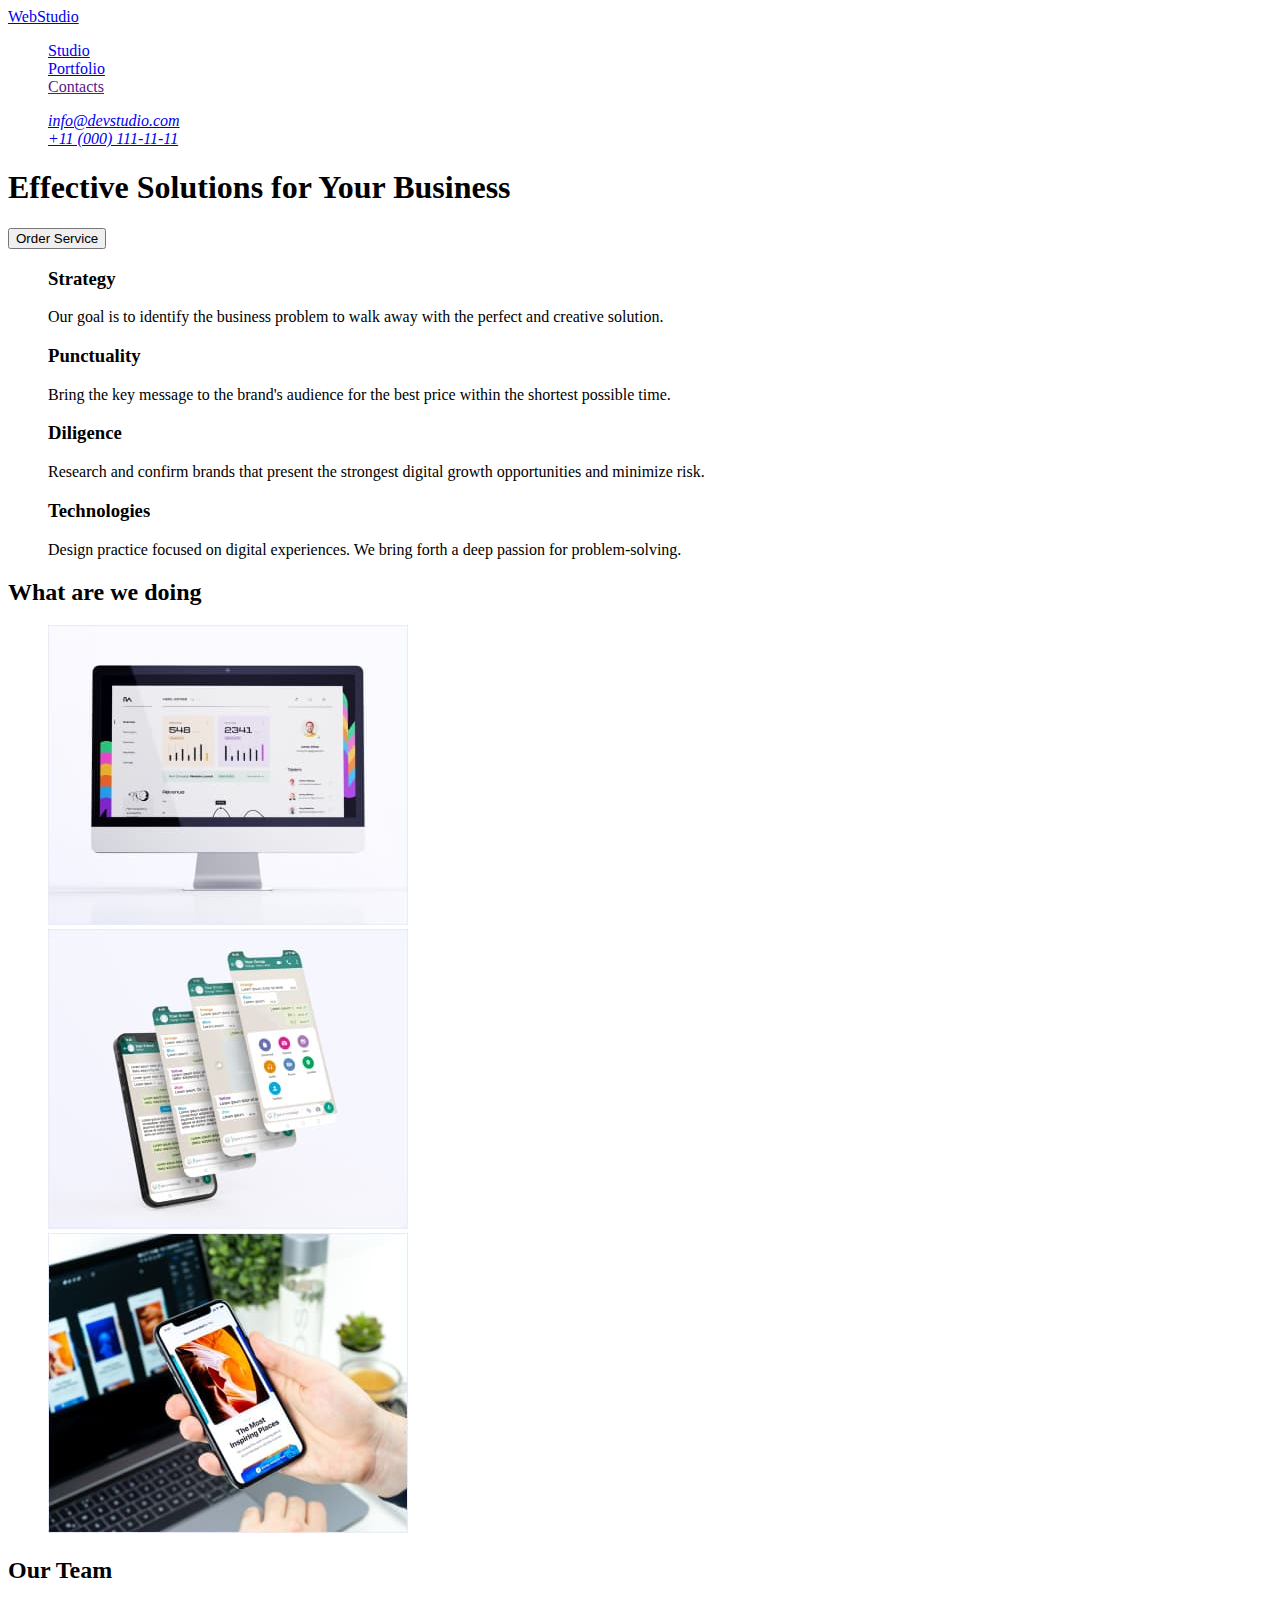
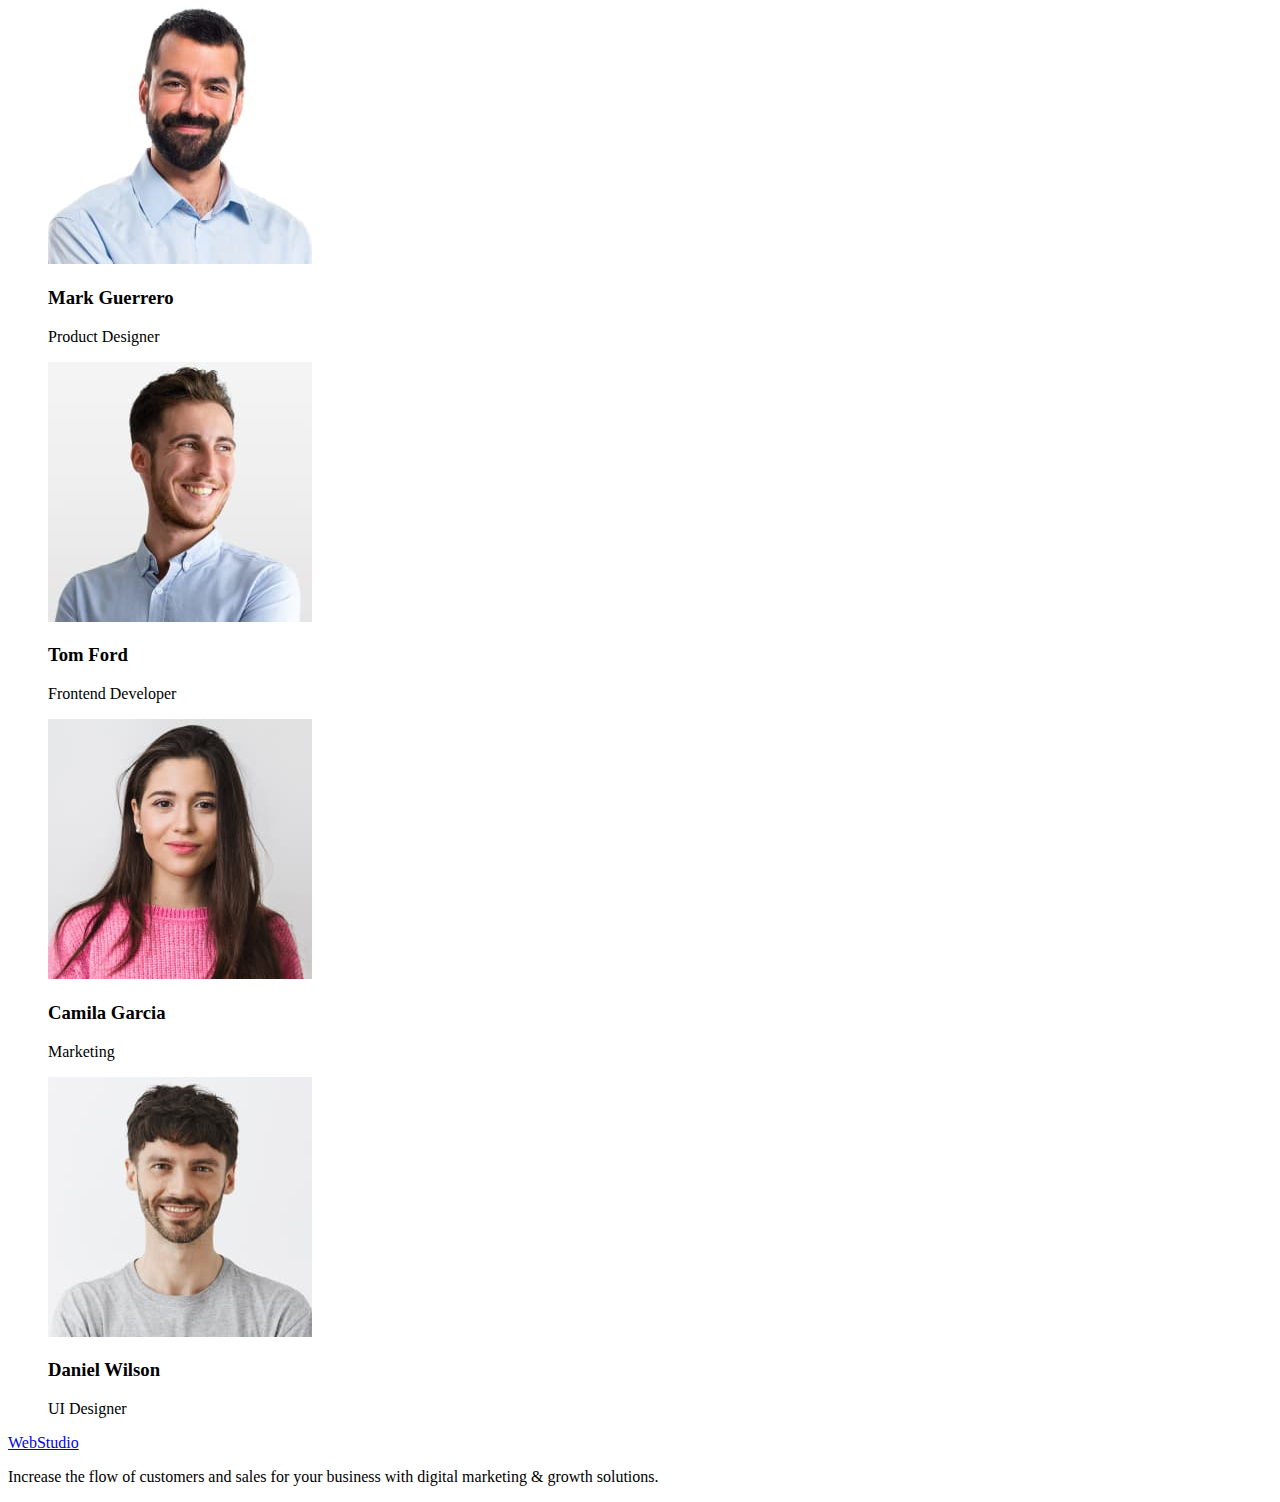
==== index.html @ 41c7ab0f "css 2" ====
<!DOCTYPE html>
<html lang="en">
  <head>
    <meta charset="UTF-8" />
    <meta http-equiv="X-UA-Compatible" content="IE=edge" />
    <meta name="viewport" content="width=device-width, initial-scale=1.0" />
    <title>WEBSTUDIO</title>
    <link rel="stylesheet" href="./css/style.css" />
  </head>
  <body>
    <header>
      <nav>
        <a href="./index.html" class="logo link">WebStudio</a>
        <ul>
          <li><a href="./index.html" class="link current">Studio</a></li>
          <li><a href="./portfolio.html" class="link">Portfolio</a></li>
          <li><a href="">Contacts</a></li>
        </ul>
      </nav>
      <address>
        <ul>
          <li>
            <a href="mailto:info@devstudio.com">info@devstudio.com</a>
          </li>
          <li>
            <a href="tel:+110001111111">+11 (000) 111-11-11</a>
          </li>
        </ul>
      </address>
    </header>
    <main>
      <section>
        <h1>Effective Solutions for Your Business</h1>
        <button type="button">Order Service</button>
      </section>
      <section>
        <h2 hidden>Features</h2>
        <ul>
          <li>
            <h3>Strategy</h3>
            <p>
              Our goal is to identify the business problem to walk away with the
              perfect and creative solution.
            </p>
          </li>
          <li>
            <h3>Punctuality</h3>
            <p>
              Bring the key message to the brand's audience for the best price
              within the shortest possible time.
            </p>
          </li>
          <li>
            <h3>Diligence</h3>
            <p>
              Research and confirm brands that present the strongest digital
              growth opportunities and minimize risk.
            </p>
          </li>
          <li>
            <h3>Technologies</h3>
            <p>
              Design practice focused on digital experiences. We bring forth a
              deep passion for problem-solving.
            </p>
          </li>
        </ul>
      </section>
      <section>
        <h2>What are we doing</h2>
        <ul>
          <li>
            <img
              src="./images/img-1-descpot.jpg"
              alt="computer monitor"
              width="360"
              height="300"
            />
          </li>
          <li>
            <img
              src="./images/img-2-telscreens.jpg"
              alt="4 phone screens"
              width="360"
              height="300"
            />
          </li>
          <li>
            <img
              src="./images/img-3-mobile.jpg"
              alt="phone and laptop"
              width="360"
              height="300"
            />
          </li>
        </ul>
      </section>
      <section>
        <h2>Our Team</h2>
        <ul>
          <li>
            <img
              src="./images/1-team.jpg"
              alt="man with a beard"
              width="264"
              height="260"
            />
            <h3>Mark Guerrero</h3>
            <p>Product Designer</p>
          </li>
          <li>
            <img
              src="./images/2-team.jpg"
              alt="smiling blond guy"
              width="264"
              height="260"
            />
            <h3>Tom Ford</h3>
            <p>Frontend Developer</p>
          </li>
          <li>
            <img
              src="./images/3-team.jpg"
              alt="girl with long hair"
              width="264"
              height="260"
            />
            <h3>Camila Garcia</h3>
            <p>Marketing</p>
          </li>
          <li>
            <img
              src="./images/4-team.jpg"
              alt="smiling brunette guy"
              width="264"
              height="260"
            />
            <h3>Daniel Wilson</h3>
            <p>UI Designer</p>
          </li>
        </ul>
      </section>
    </main>
    <footer>
      <a href="./index.html" class="logo link">WebStudio</a>
      <p>
        Increase the flow of customers and sales for your business with digital
        marketing & growth solutions.
      </p>
    </footer>
  </body>
</html>
---- css/style.css ----
:root {
    --primary-brand-color:#4D5AE5
    --pressed-state-color:#404BBF
    --dark-color:#2E2F42
    --success-color:#31D0AA
    --text-color:#434455
    --subtle-text-color:#8E8F99
    --accent-color:#E7E9FC
    --light-color:#F4F4FD
    --modal-overlay-color:#2E2F42
    --hero-background-color:#2E2F42
    --white-background-color:#FFFFFF
    --modal-background-color:#FCFCFC
}
body {
    background-color:var(--white-background-color) ;
    color:var(--text-color) ;
}
ul {
    list-style: none;
}
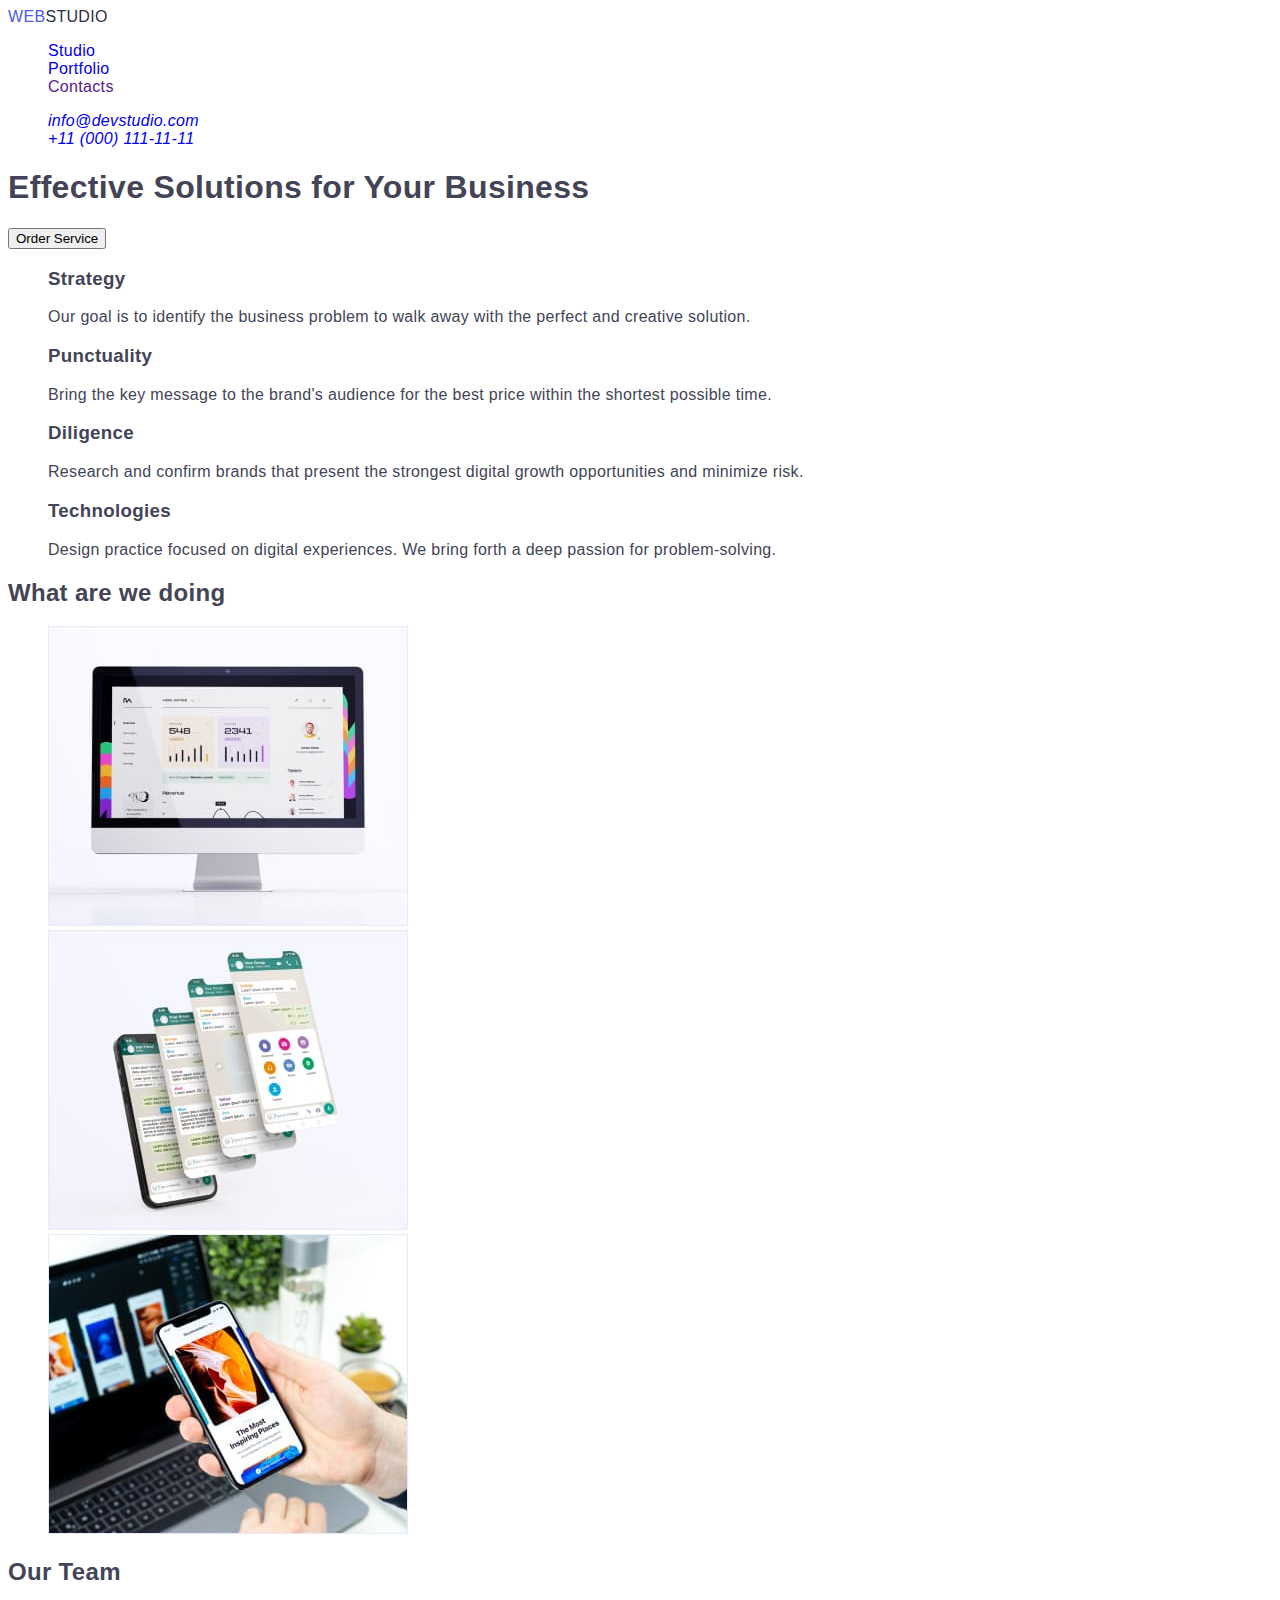
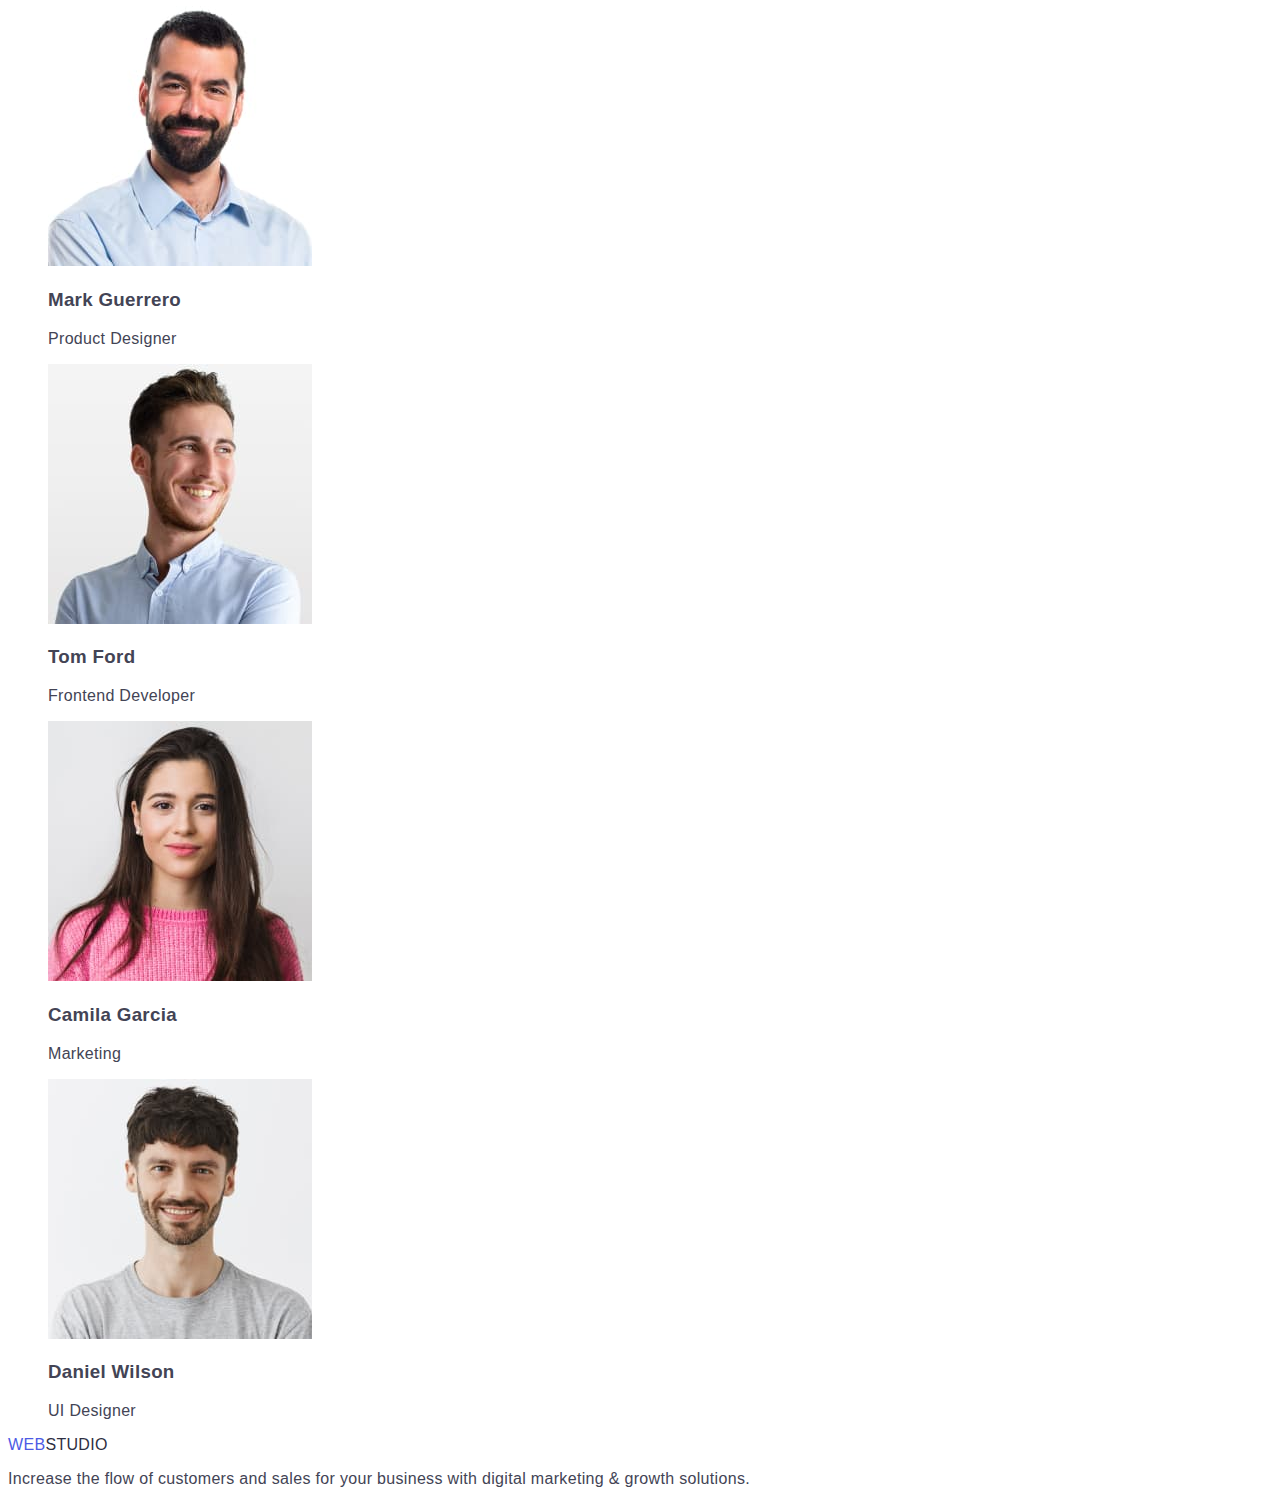
==== commit ae3d6a57: "css WEB" ====
--- a/index.html
+++ b/index.html
@@ -5,12 +5,14 @@
     <meta http-equiv="X-UA-Compatible" content="IE=edge" />
     <meta name="viewport" content="width=device-width, initial-scale=1.0" />
     <title>WEBSTUDIO</title>
-    <link rel="stylesheet" href="./css/style.css" />
+    <link rel="stylesheet" href="./css/styles.css" />
   </head>
   <body>
     <header>
       <nav>
-        <a href="./index.html" class="logo link">WebStudio</a>
+        <a href="./index.html" class="logo link"
+          ><span class="accent">Web</span>Studio</a
+        >
         <ul>
           <li><a href="./index.html" class="link current">Studio</a></li>
           <li><a href="./portfolio.html" class="link">Portfolio</a></li>
@@ -142,7 +144,9 @@
       </section>
     </main>
     <footer>
-      <a href="./index.html" class="logo link">WebStudio</a>
+      <a href="./index.html" class="logo link"
+        ><span class="accent">Web</span>Studio</a
+      >
       <p>
         Increase the flow of customers and sales for your business with digital
         marketing & growth solutions.
--- a/css/styles.css
+++ b/css/styles.css
@@ -0,0 +1,35 @@
+:root {
+    --primary-brand-color: #4D5AE5;
+    --pressed-state-color: #404BBF;
+    --dark-color: #2E2F42;
+    --success-color: #31D0AA;
+    --text-color: #434455;
+    --subtle-text-color: #8E8F99;
+    --accent-color: #E7E9FC;
+    --light-color: #F4F4FD;
+    --modal-overlay-color: #2E2F42;
+    --hero-background-color: #2E2F42;
+    --white-background-color: #FFFFFF;
+    --modal-background-color: #FCFCFC;
+}
+body {
+    background-color: var(--white-background-color) ;
+    color:var(--text-color) ;
+    font-family: Roboto, sans-serif;
+    letter-spacing: 0.02em;
+}
+ul {
+    list-style: none;
+}
+a {
+    text-decoration: none;
+}
+.logo {
+    text-transform: uppercase;
+    color: var(--dark-color);
+}
+.accent {
+    color: var(--primary-brand-color);
+}
+
+
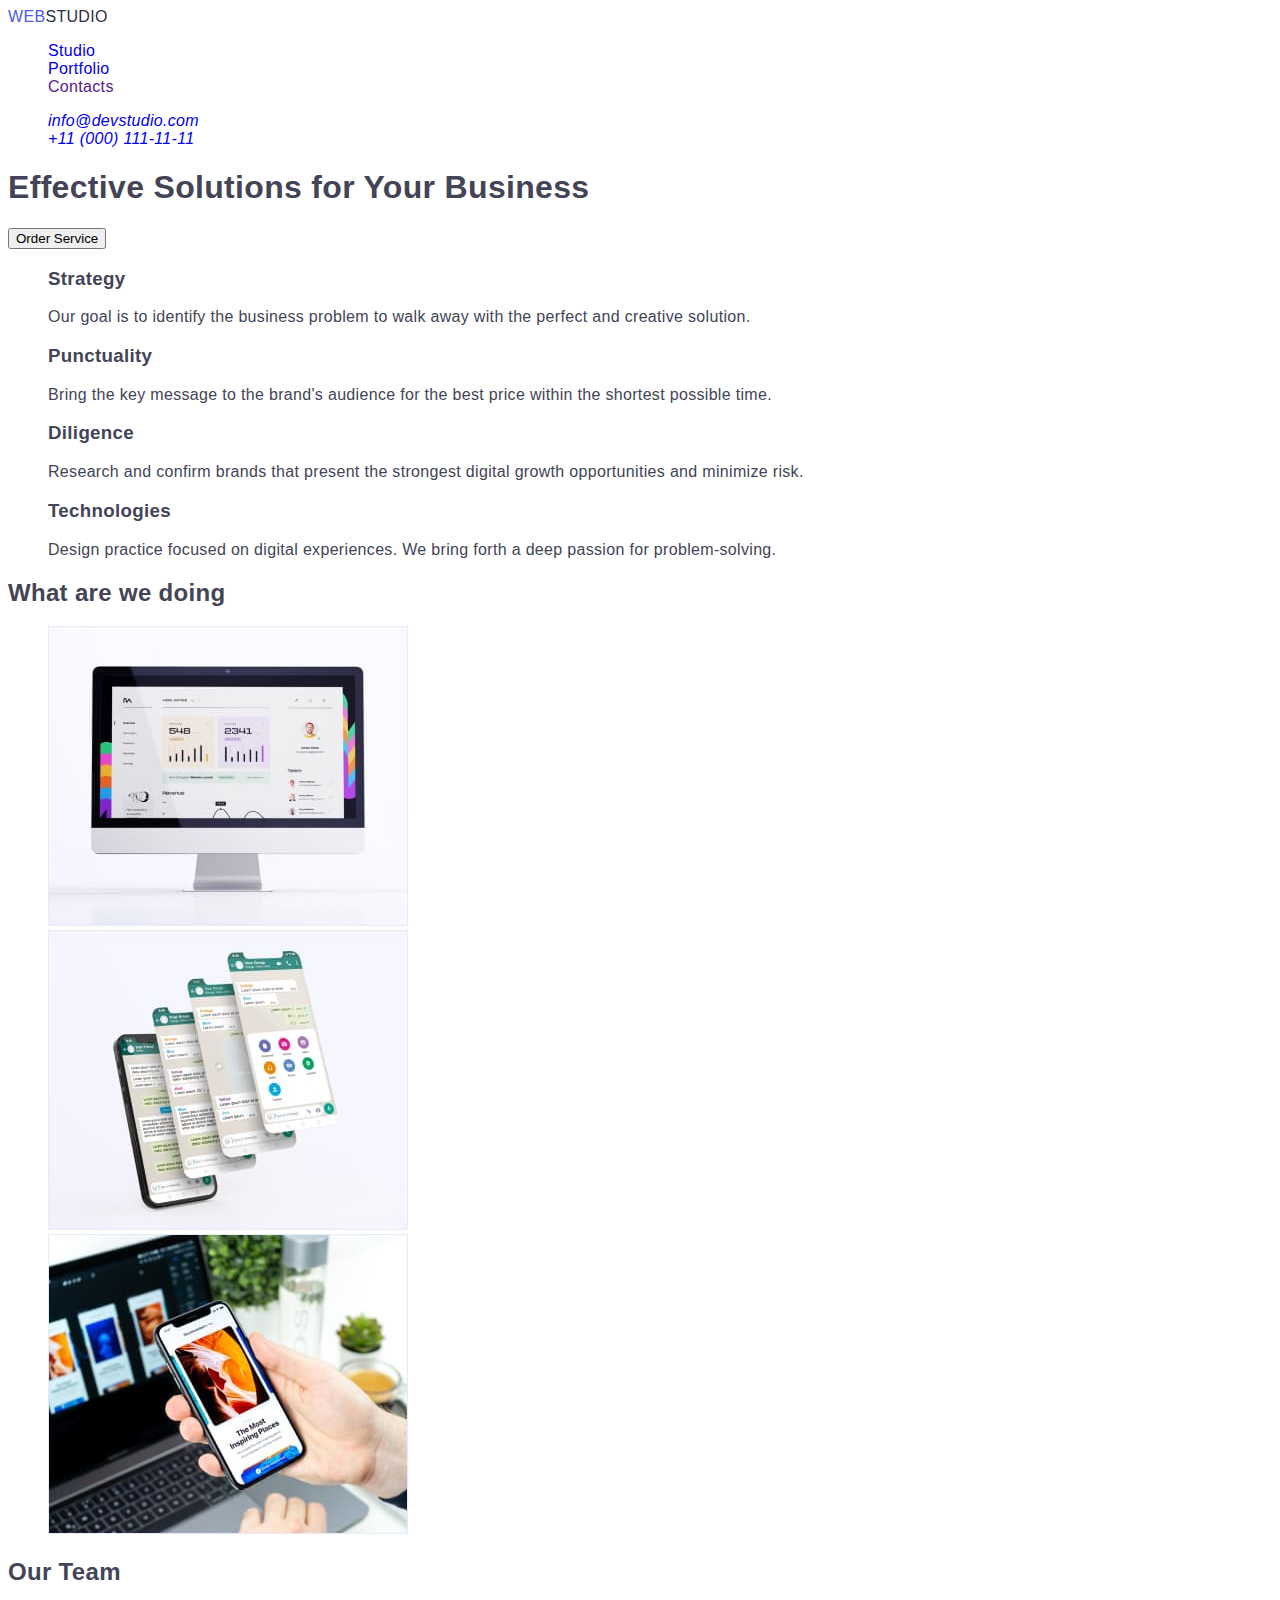
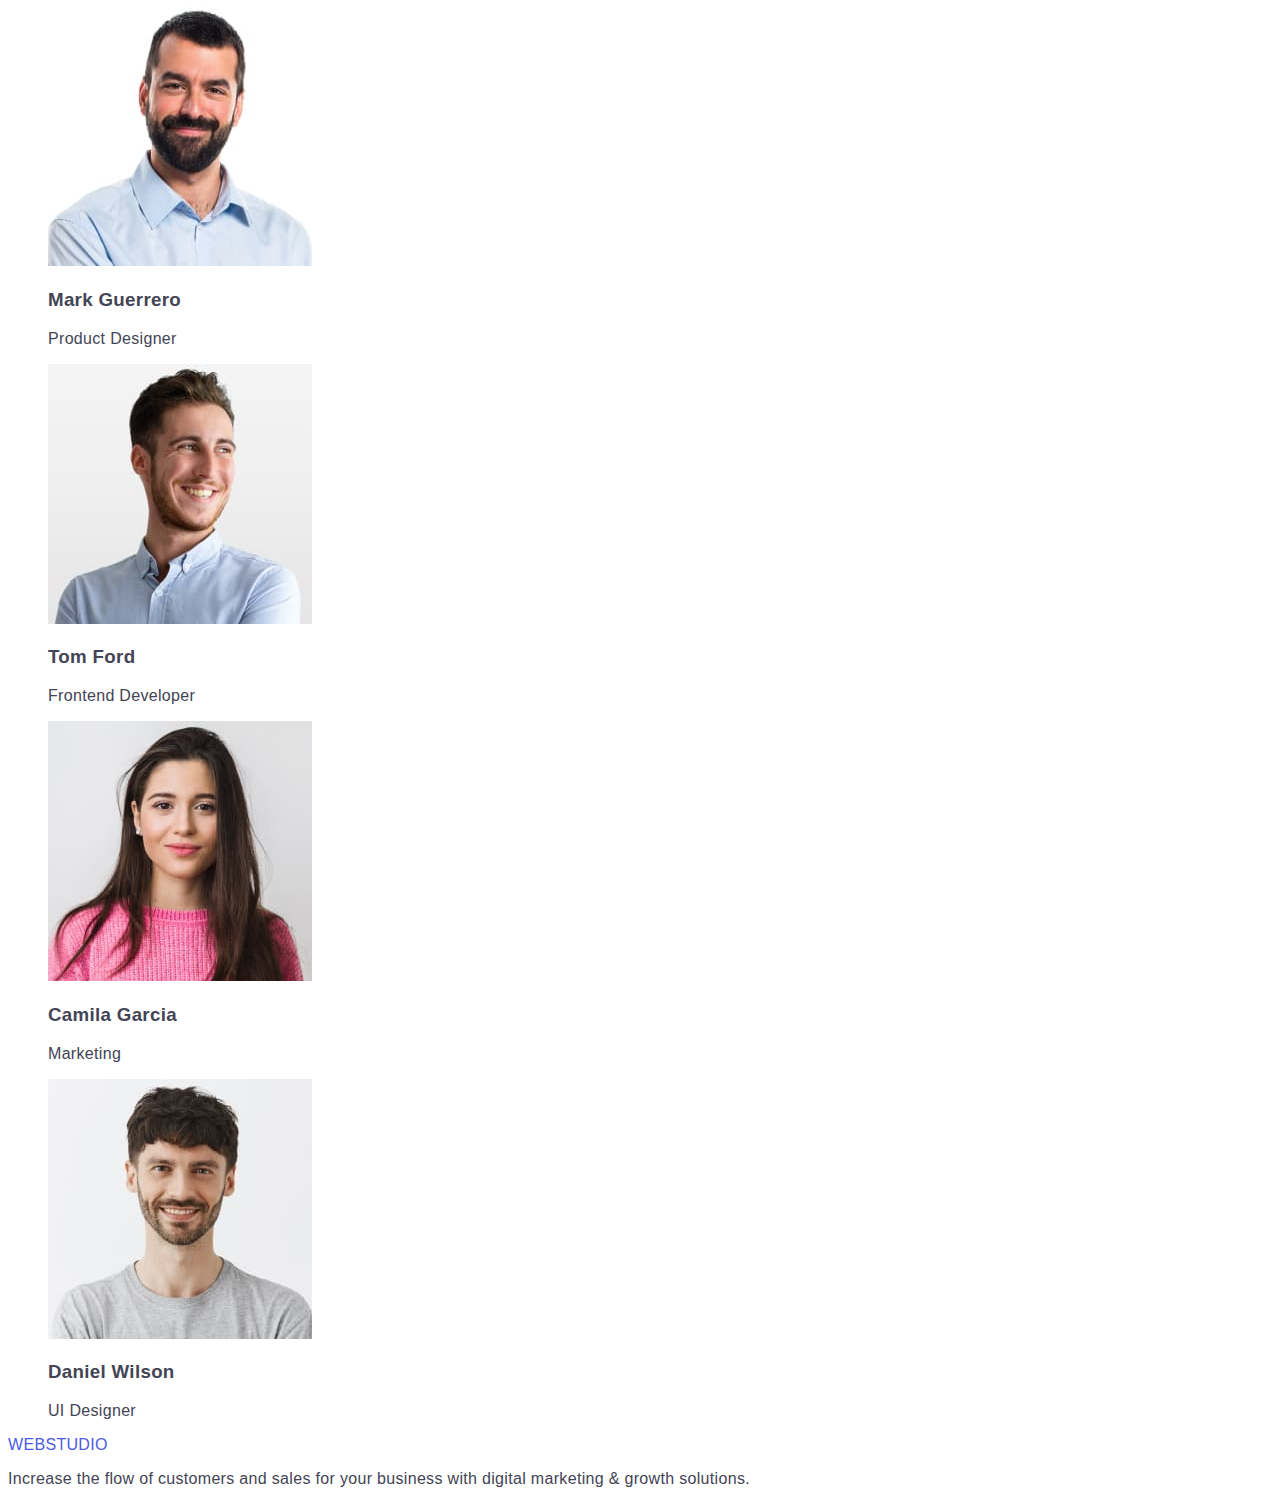
==== commit 5ccbcb69: "index classes" ====
--- a/index.html
+++ b/index.html
@@ -8,19 +8,19 @@
     <link rel="stylesheet" href="./css/styles.css" />
   </head>
   <body>
-    <header>
+    <header class="header">
       <nav>
-        <a href="./index.html" class="logo link"
-          ><span class="accent">Web</span>Studio</a
+        <a href="./index.html" class="logo"
+          >Web<span class="header-accent">Studio</span></a
         >
-        <ul>
+        <ul class="header-links">
           <li><a href="./index.html" class="link current">Studio</a></li>
           <li><a href="./portfolio.html" class="link">Portfolio</a></li>
-          <li><a href="">Contacts</a></li>
+          <li><a href="" class="link">Contacts</a></li>
         </ul>
       </nav>
       <address>
-        <ul>
+        <ul class="header-contacts">
           <li>
             <a href="mailto:info@devstudio.com">info@devstudio.com</a>
           </li>
@@ -31,46 +31,46 @@
       </address>
     </header>
     <main>
-      <section>
-        <h1>Effective Solutions for Your Business</h1>
-        <button type="button">Order Service</button>
+      <section class="hero">
+        <h1 class="hero-title">Effective Solutions for Your Business</h1>
+        <button type="button" class="hero-btn">Order Service</button>
       </section>
-      <section>
+      <section class="features">
         <h2 hidden>Features</h2>
         <ul>
           <li>
-            <h3>Strategy</h3>
-            <p>
+            <h3 class="features-title">Strategy</h3>
+            <p class="features-text">
               Our goal is to identify the business problem to walk away with the
               perfect and creative solution.
             </p>
           </li>
           <li>
-            <h3>Punctuality</h3>
-            <p>
+            <h3 class="features-title">Punctuality</h3>
+            <p class="features-text">
               Bring the key message to the brand's audience for the best price
               within the shortest possible time.
             </p>
           </li>
           <li>
-            <h3>Diligence</h3>
-            <p>
+            <h3 class="features-title">Diligence</h3>
+            <p class="features-text">
               Research and confirm brands that present the strongest digital
               growth opportunities and minimize risk.
             </p>
           </li>
           <li>
-            <h3>Technologies</h3>
-            <p>
+            <h3 class="features-title">Technologies</h3>
+            <p class="features-text">
               Design practice focused on digital experiences. We bring forth a
               deep passion for problem-solving.
             </p>
           </li>
         </ul>
       </section>
-      <section>
-        <h2>What are we doing</h2>
-        <ul>
+      <section class="works">
+        <h2 class="works-title">What are we doing</h2>
+        <ul class="works-links">
           <li>
             <img
               src="./images/img-1-descpot.jpg"
@@ -97,8 +97,8 @@
           </li>
         </ul>
       </section>
-      <section>
-        <h2>Our Team</h2>
+      <section class="team">
+        <h2 class="team-title">Our Team</h2>
         <ul>
           <li>
             <img
@@ -106,9 +106,10 @@
               alt="man with a beard"
               width="264"
               height="260"
+              class="team-avatar"
             />
-            <h3>Mark Guerrero</h3>
-            <p>Product Designer</p>
+            <h3 class="avatar-title">Mark Guerrero</h3>
+            <p class="avatar-text">Product Designer</p>
           </li>
           <li>
             <img
@@ -116,9 +117,10 @@
               alt="smiling blond guy"
               width="264"
               height="260"
+              class="team-avatar"
             />
-            <h3>Tom Ford</h3>
-            <p>Frontend Developer</p>
+            <h3 class="avatar-title">Tom Ford</h3>
+            <p class="avatar-text">Frontend Developer</p>
           </li>
           <li>
             <img
@@ -126,9 +128,10 @@
               alt="girl with long hair"
               width="264"
               height="260"
+              class="team-avatar"
             />
-            <h3>Camila Garcia</h3>
-            <p>Marketing</p>
+            <h3 class="avatar-title">Camila Garcia</h3>
+            <p class="avatar-text">Marketing</p>
           </li>
           <li>
             <img
@@ -136,18 +139,19 @@
               alt="smiling brunette guy"
               width="264"
               height="260"
+              class="team-avatar"
             />
-            <h3>Daniel Wilson</h3>
-            <p>UI Designer</p>
+            <h3 class="avatar-title">Daniel Wilson</h3>
+            <p class="avatar-text">UI Designer</p>
           </li>
         </ul>
       </section>
     </main>
-    <footer>
-      <a href="./index.html" class="logo link"
-        ><span class="accent">Web</span>Studio</a
+    <footer class="footer">
+      <a href="./index.html" class="logo"
+        >Web<span class="footer-accent">Studio</span></a
       >
-      <p>
+      <p class="footer-text">
         Increase the flow of customers and sales for your business with digital
         marketing & growth solutions.
       </p>
--- a/css/styles.css
+++ b/css/styles.css
@@ -24,12 +24,62 @@
 a {
     text-decoration: none;
 }
+/* Header */
+
+.header {
+
+}
 .logo {
     text-transform: uppercase;
+    color: var(--primary-brand-color);
+}
+.header-accent {
     color: var(--dark-color);
 }
-.accent {
-    color: var(--primary-brand-color);
-}
 
+.header-links {}
 
+.link {}
+
+.current {}
+
+.header-contacts {}
+
+/* Hero */
+
+.hero {}
+
+.hero-title {}
+
+.hero-btn {}
+
+/* Featutes */
+
+.features {}
+
+.features-title {}
+
+.features-text {}
+
+/* Works */
+
+.works {}
+
+.works-title {}
+
+.works-links {}
+
+/* Team */
+
+.team {}
+
+.team-title {}
+
+.team-avatar {}
+
+.avatar-title {}
+
+.avatar-text {}
+
+/* Footer */
+
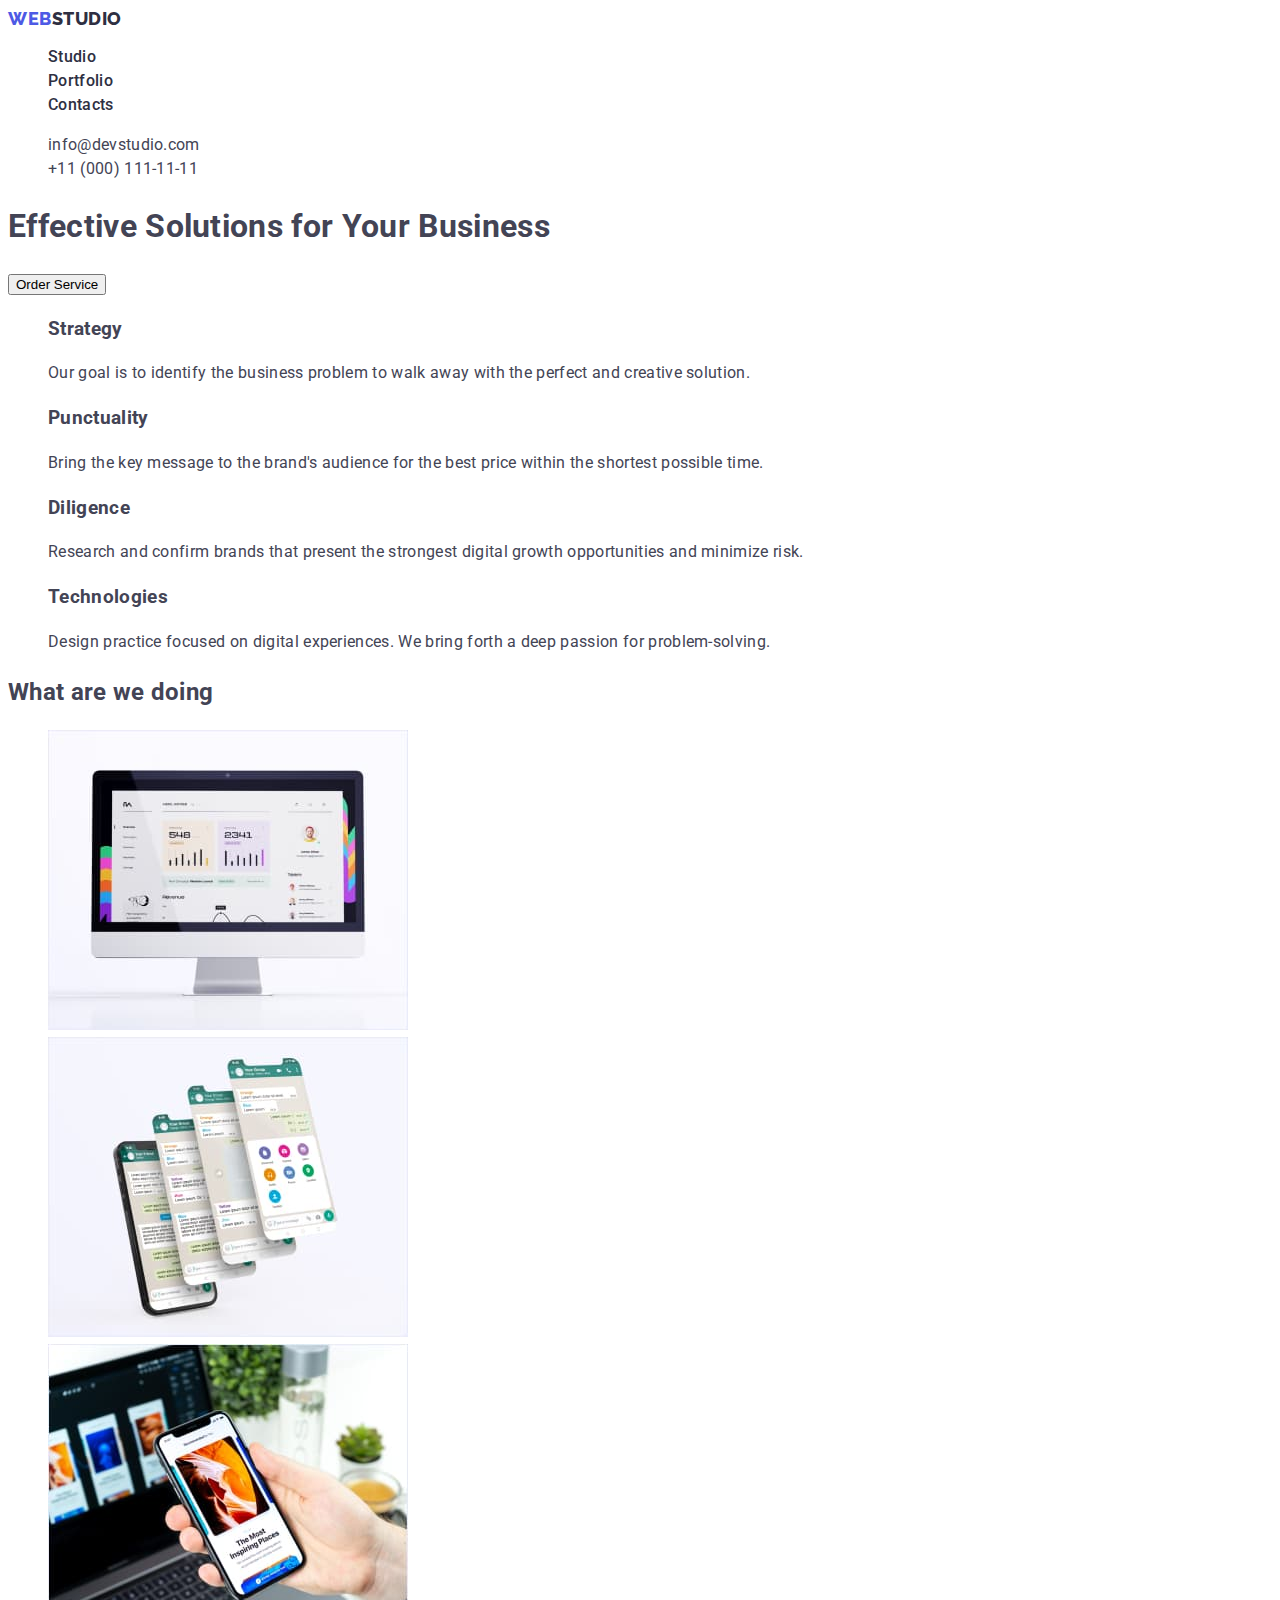
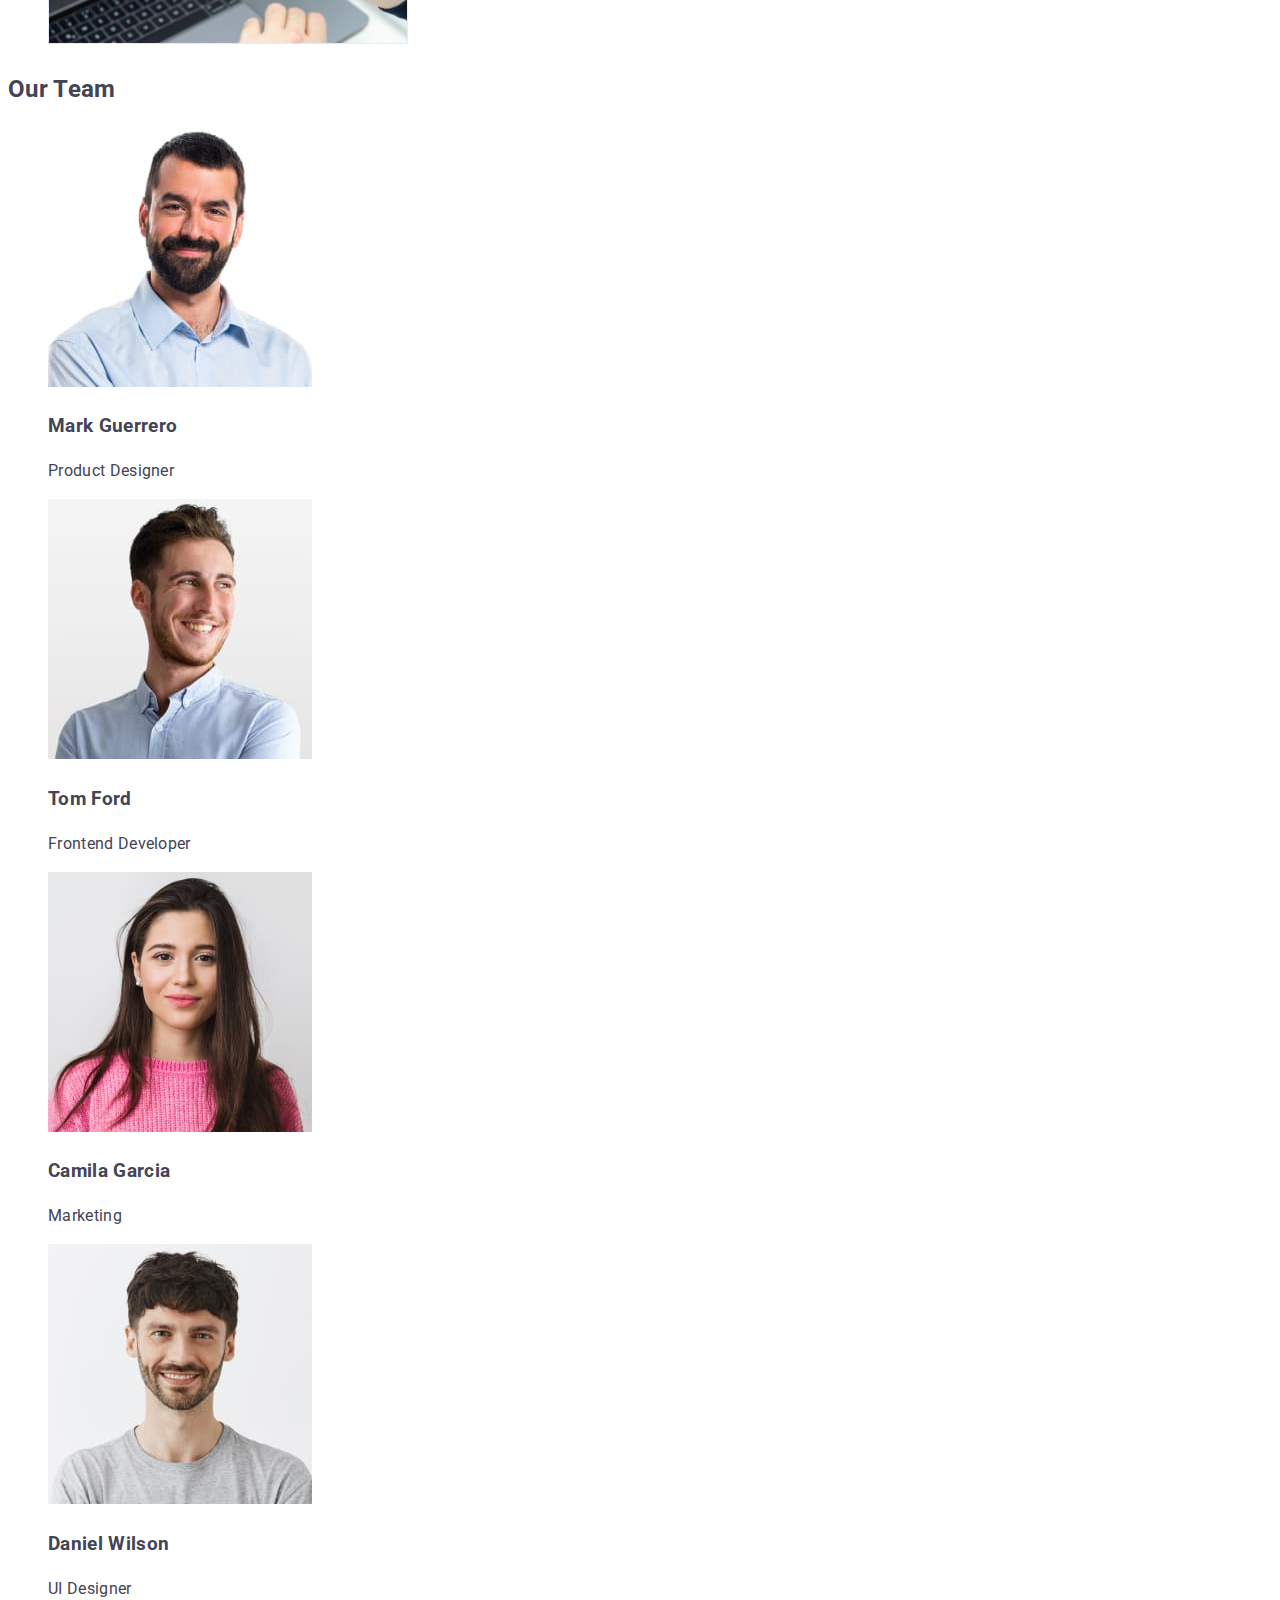
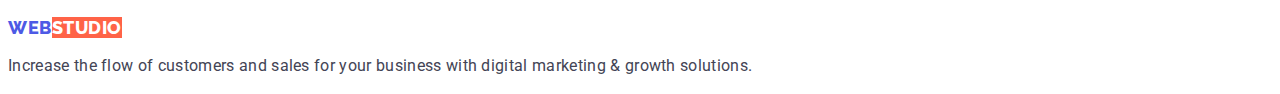
==== commit a0b60639: "css header finish" ====
--- a/index.html
+++ b/index.html
@@ -5,27 +5,39 @@
     <meta http-equiv="X-UA-Compatible" content="IE=edge" />
     <meta name="viewport" content="width=device-width, initial-scale=1.0" />
     <title>WEBSTUDIO</title>
+    <link rel="preconnect" href="https://fonts.googleapis.com" />
+    <link rel="preconnect" href="https://fonts.gstatic.com" crossorigin />
+    <link
+      href="https://fonts.googleapis.com/css2?family=Raleway:wght@800&family=Roboto:wght@400;500;700&display=swap"
+      rel="stylesheet"
+    />
     <link rel="stylesheet" href="./css/styles.css" />
   </head>
   <body>
     <header class="header">
       <nav>
-        <a href="./index.html" class="logo"
+        <a href="./index.html" class="link logo"
           >Web<span class="header-accent">Studio</span></a
         >
-        <ul class="header-links">
-          <li><a href="./index.html" class="link current">Studio</a></li>
-          <li><a href="./portfolio.html" class="link">Portfolio</a></li>
-          <li><a href="" class="link">Contacts</a></li>
+        <ul class="list">
+          <li><a href="./index.html" class="link nav-link">Studio</a></li>
+          <li>
+            <a href="./portfolio.html" class="link nav-link">Portfolio</a>
+          </li>
+          <li><a href="" class="link nav-link">Contacts</a></li>
         </ul>
       </nav>
       <address>
-        <ul class="header-contacts">
+        <ul class="list">
           <li>
-            <a href="mailto:info@devstudio.com">info@devstudio.com</a>
+            <a href="mailto:info@devstudio.com" class="link contact-link"
+              >info@devstudio.com</a
+            >
           </li>
           <li>
-            <a href="tel:+110001111111">+11 (000) 111-11-11</a>
+            <a href="tel:+110001111111" class="link contact-link"
+              >+11 (000) 111-11-11</a
+            >
           </li>
         </ul>
       </address>
@@ -37,7 +49,7 @@
       </section>
       <section class="features">
         <h2 hidden>Features</h2>
-        <ul>
+        <ul class="list">
           <li>
             <h3 class="features-title">Strategy</h3>
             <p class="features-text">
@@ -70,7 +82,7 @@
       </section>
       <section class="works">
         <h2 class="works-title">What are we doing</h2>
-        <ul class="works-links">
+        <ul class="list">
           <li>
             <img
               src="./images/img-1-descpot.jpg"
@@ -99,7 +111,7 @@
       </section>
       <section class="team">
         <h2 class="team-title">Our Team</h2>
-        <ul>
+        <ul class="list">
           <li>
             <img
               src="./images/1-team.jpg"
@@ -148,7 +160,7 @@
       </section>
     </main>
     <footer class="footer">
-      <a href="./index.html" class="logo"
+      <a href="./index.html" class="link logo"
         >Web<span class="footer-accent">Studio</span></a
       >
       <p class="footer-text">
--- a/css/styles.css
+++ b/css/styles.css
@@ -1,85 +1,76 @@
 :root {
-    --primary-brand-color: #4D5AE5;
-    --pressed-state-color: #404BBF;
-    --dark-color: #2E2F42;
-    --success-color: #31D0AA;
-    --text-color: #434455;
-    --subtle-text-color: #8E8F99;
-    --accent-color: #E7E9FC;
-    --light-color: #F4F4FD;
-    --modal-overlay-color: #2E2F42;
-    --hero-background-color: #2E2F42;
-    --white-background-color: #FFFFFF;
-    --modal-background-color: #FCFCFC;
+    --color-iris: #4d5ae5;
+    --color-ocean: #404bbf;
+    --color-navy-blue: #2e2f42;
+    --color-green: #31d0aa;
+    --color-slate: #434455;
+    --color-light-slate: #8e8f99;
+    --color-cornflower: #e7e9fc;
+    --color-cloud: #f4f4fd;
+    --color-navy-blue-modal: #2e2f42;
+    --color-grey: #2e2f42;
+    --color-white: #ffffff;
+    --color-dairy: #fcfcfc;
 }
 body {
-    background-color: var(--white-background-color) ;
-    color:var(--text-color) ;
+    background-color: var(--color-white) ;
+    color:var(--color-slate) ;
+    font-style: normal;
     font-family: Roboto, sans-serif;
+    font-style: normal;
+    font-weight: 400;
+    font-size: 16px;
+    line-height: 1.5;
     letter-spacing: 0.02em;
 }
-ul {
+/* Reset */
+.list {
     list-style: none;
 }
-a {
+.link {
     text-decoration: none;
 }
-/* Header */
 
-.header {
-
-}
+/* Logo */
 .logo {
+    color: var(--color-iris);
+    font-family: 'Raleway';
+    font-style: normal;
+    font-weight: 800;
+    font-size: 18px;
+    line-height: 1.17;
+    display: flex;
+    align-items: center;
+    letter-spacing: 0.03em;
     text-transform: uppercase;
-    color: var(--primary-brand-color);
 }
 .header-accent {
-    color: var(--dark-color);
+    color: var(--color-navy-blue);
+}
+.footer-accent {
+    color: var(--color-white);
+    background-color: tomato;
 }
 
-.header-links {}
-
-.link {}
-
-.current {}
-
-.header-contacts {}
-
-/* Hero */
-
-.hero {}
-
-.hero-title {}
-
-.hero-btn {}
-
-/* Featutes */
-
-.features {}
-
-.features-title {}
-
-.features-text {}
-
-/* Works */
-
-.works {}
-
-.works-title {}
-
-.works-links {}
-
-/* Team */
-
-.team {}
-
-.team-title {}
-
-.team-avatar {}
-
-.avatar-title {}
-
-.avatar-text {}
-
-/* Footer */
-
+/* Header */
+.nav-link {
+    color: var(--color-navy-blue);
+    font-family: Roboto, sans-serif;
+    font-style: normal;
+    font-weight: 500;
+    font-size: 16px;
+    line-height: 1.5;
+}
+.contact-link {
+    color: var(--color-slate);
+    font-weight: 400;
+    font-size: 16px;
+    line-height: 1.5;
+    font-style: normal;
+}
+.nav-link:hover,
+.nav-link:focus,
+.contact-link:hover,
+.contact-link:focus {
+    color: var(--color-ocean);
+}
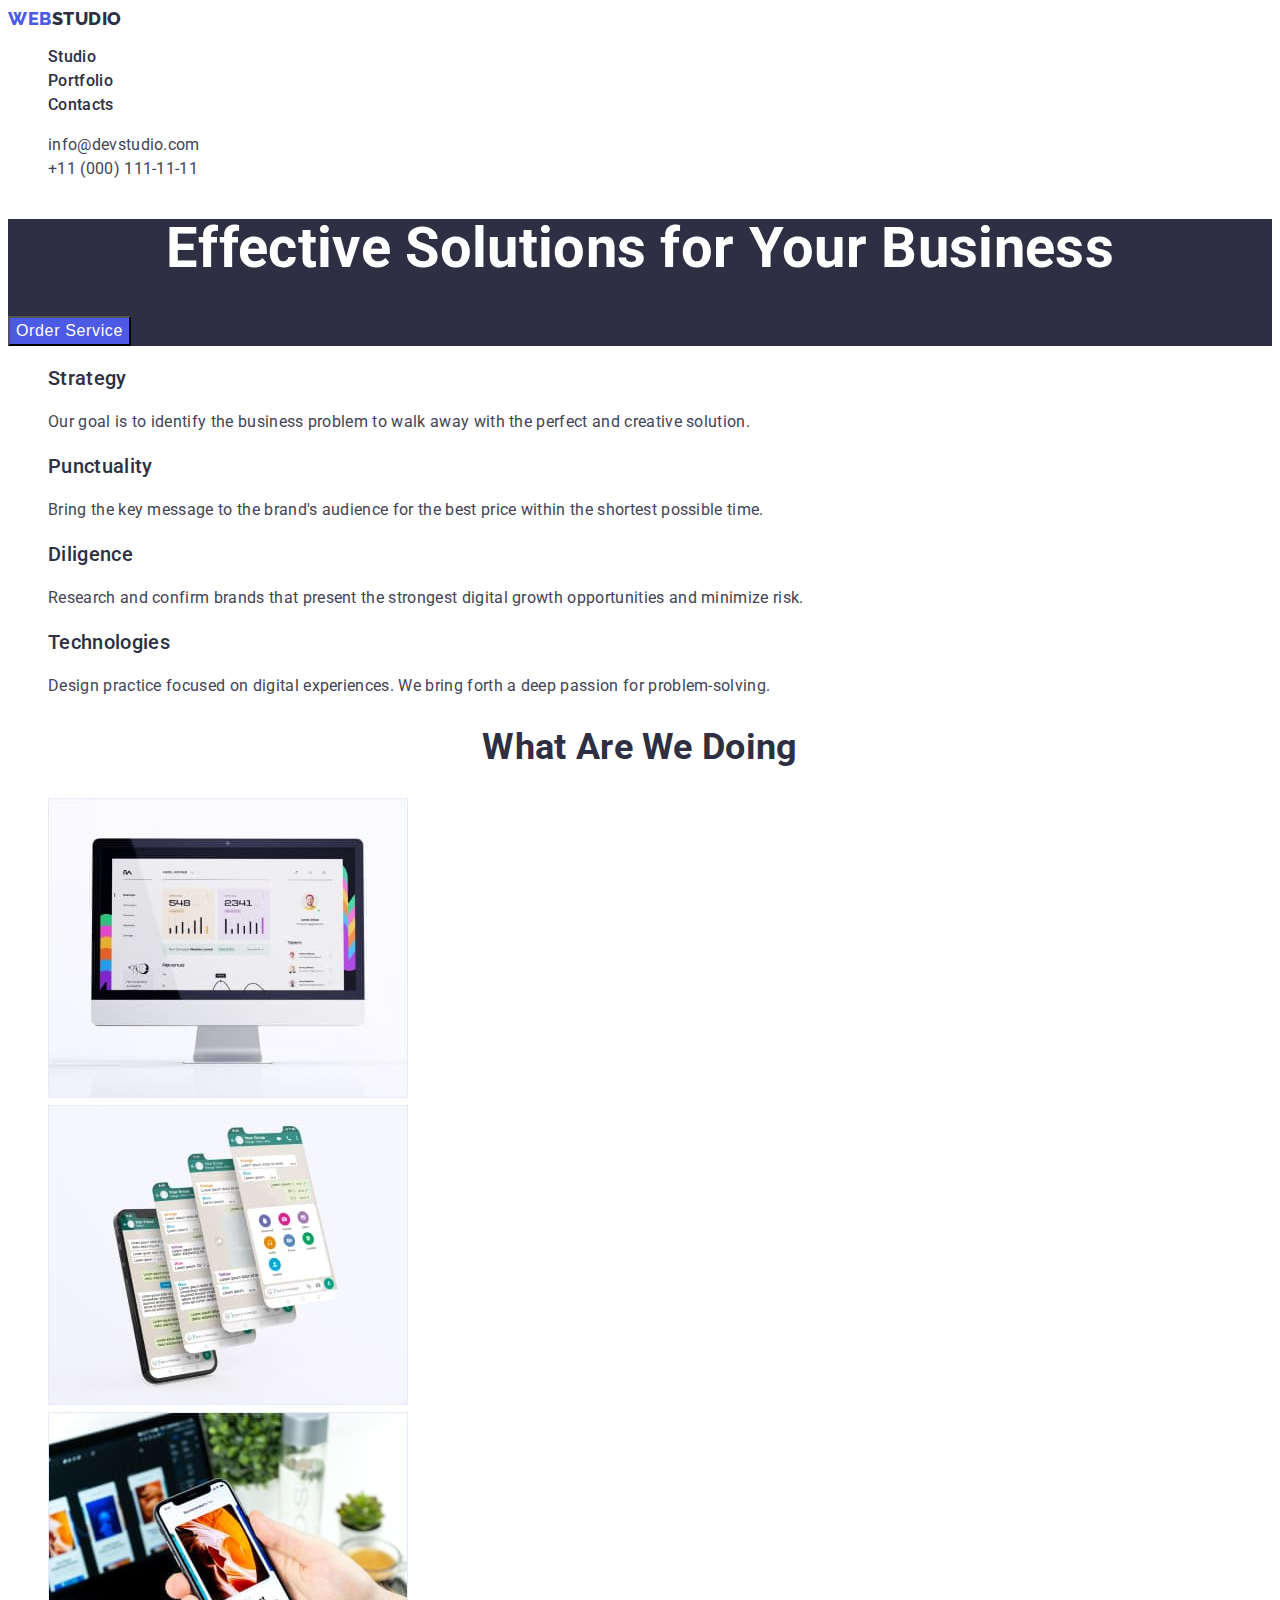
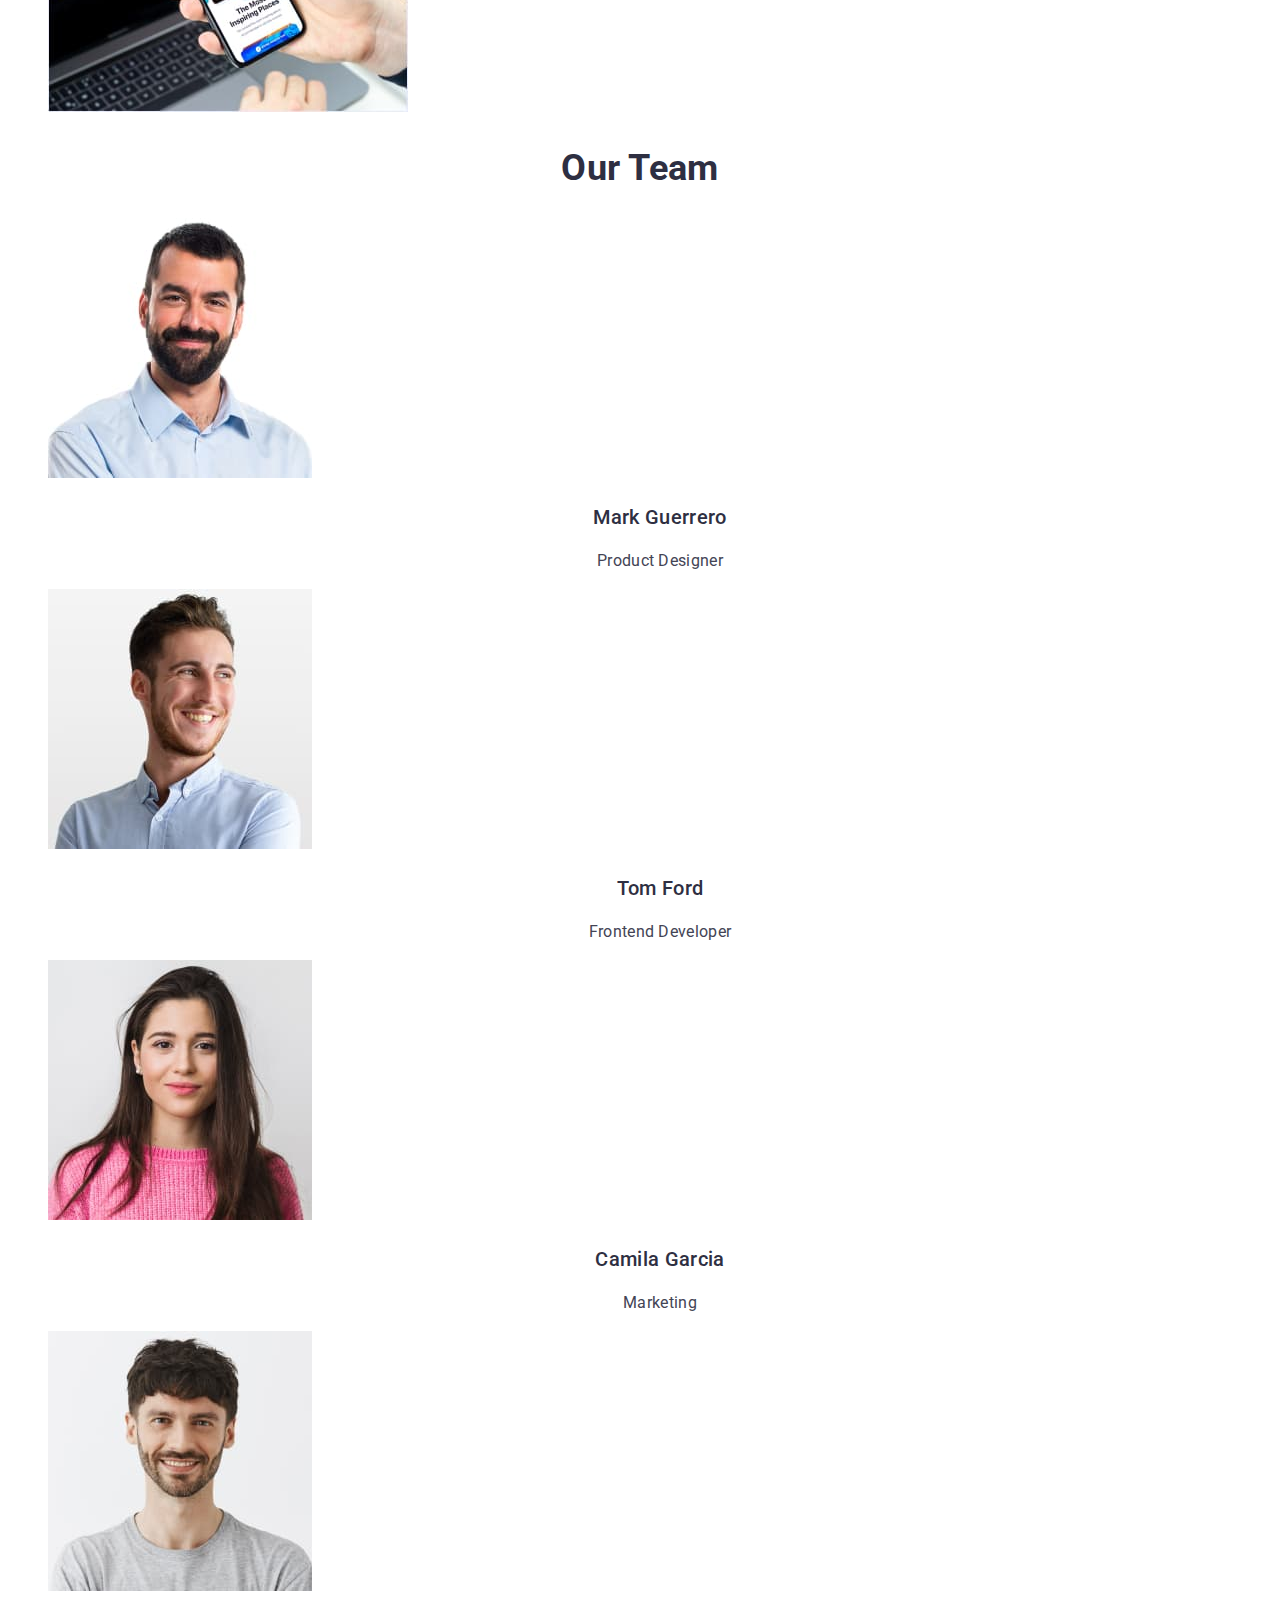
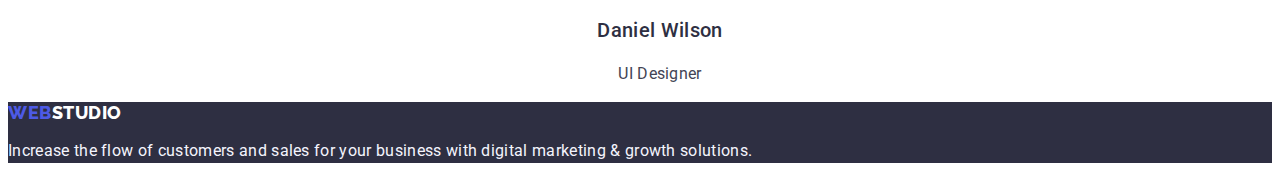
==== commit 048206ae: "HW 2 finish 1" ====
--- a/index.html
+++ b/index.html
@@ -8,7 +8,7 @@
     <link rel="preconnect" href="https://fonts.googleapis.com" />
     <link rel="preconnect" href="https://fonts.gstatic.com" crossorigin />
     <link
-      href="https://fonts.googleapis.com/css2?family=Raleway:wght@800&family=Roboto:wght@400;500;700&display=swap"
+      href="https://fonts.googleapis.com/css2?family=Raleway:wght@800&family=Roboto:wght@400;500;700;900&display=swap"
       rel="stylesheet"
     />
     <link rel="stylesheet" href="./css/styles.css" />
--- a/css/styles.css
+++ b/css/styles.css
@@ -15,7 +15,6 @@
 body {
     background-color: var(--color-white) ;
     color:var(--color-slate) ;
-    font-style: normal;
     font-family: Roboto, sans-serif;
     font-style: normal;
     font-weight: 400;
@@ -44,15 +43,11 @@
     letter-spacing: 0.03em;
     text-transform: uppercase;
 }
+
+/* Header */
 .header-accent {
     color: var(--color-navy-blue);
 }
-.footer-accent {
-    color: var(--color-white);
-    background-color: tomato;
-}
-
-/* Header */
 .nav-link {
     color: var(--color-navy-blue);
     font-family: Roboto, sans-serif;
@@ -74,3 +69,93 @@
 .contact-link:focus {
     color: var(--color-ocean);
 }
+/* Hero */
+
+.hero {
+    background-color: var(--color-navy-blue);
+}
+.hero-title {
+    color: var(--color-white);
+    font-weight: 700;
+    font-size: 56px;
+    line-height: 1.07;
+    text-align: center;
+}
+.hero-btn {
+    color: var(--color-white);
+    background-color: var(--color-iris);
+    font-weight: 500;
+    font-size: 16px;
+    line-height: 1.5;
+    align-items: center;
+    letter-spacing: 0.04em;
+    cursor: pointer
+}
+.hero-btn:hover,
+.hero-btn:focus {
+    background-color: var(--color-ocean);
+}
+
+/* Features */
+.features-title {
+    color: var(--color-navy-blue);
+    font-weight: 500;
+    font-size: 20px;
+    line-height: 1.2;
+}
+
+/* H2 */
+.works-title,
+.team-title {
+color: var(--color-navy-blue);
+font-weight: 700;
+font-size: 36px;
+line-height: 1.11;
+text-align: center;
+text-transform: capitalize;
+}
+
+/* H3 */
+.avatar-title,
+.examples-title {
+    color: var(--color-navy-blue);
+    font-weight: 500;
+    font-size: 20px;
+    line-height: 1.2;
+}
+.avatar-title,
+.avatar-text {
+    text-align: center;
+}
+
+/* Portfolio filter btn */
+.filter-btn {
+    color: var(--color-iris);
+    background-color: var(--color-cornflower);
+    font-family: 'Roboto';
+    font-style: normal;
+    font-weight: 500;
+    font-size: 16px;
+    line-height: 1.5;
+    align-items: center;
+    text-align: center;
+    letter-spacing: 0.04em;
+    cursor: pointer;
+}
+.filter-btn:hover,
+.filter-btn:focus,
+.filter-btn:active {
+    color: var(--color-white);
+    background-color: var(--color-ocean);
+}
+
+/* Footer */
+.footer {
+    background-color: var(--color-navy-blue);
+}
+.footer-accent {
+    color: var(--color-white);
+}
+.footer-text {
+    color: var(--color-cloud);
+}
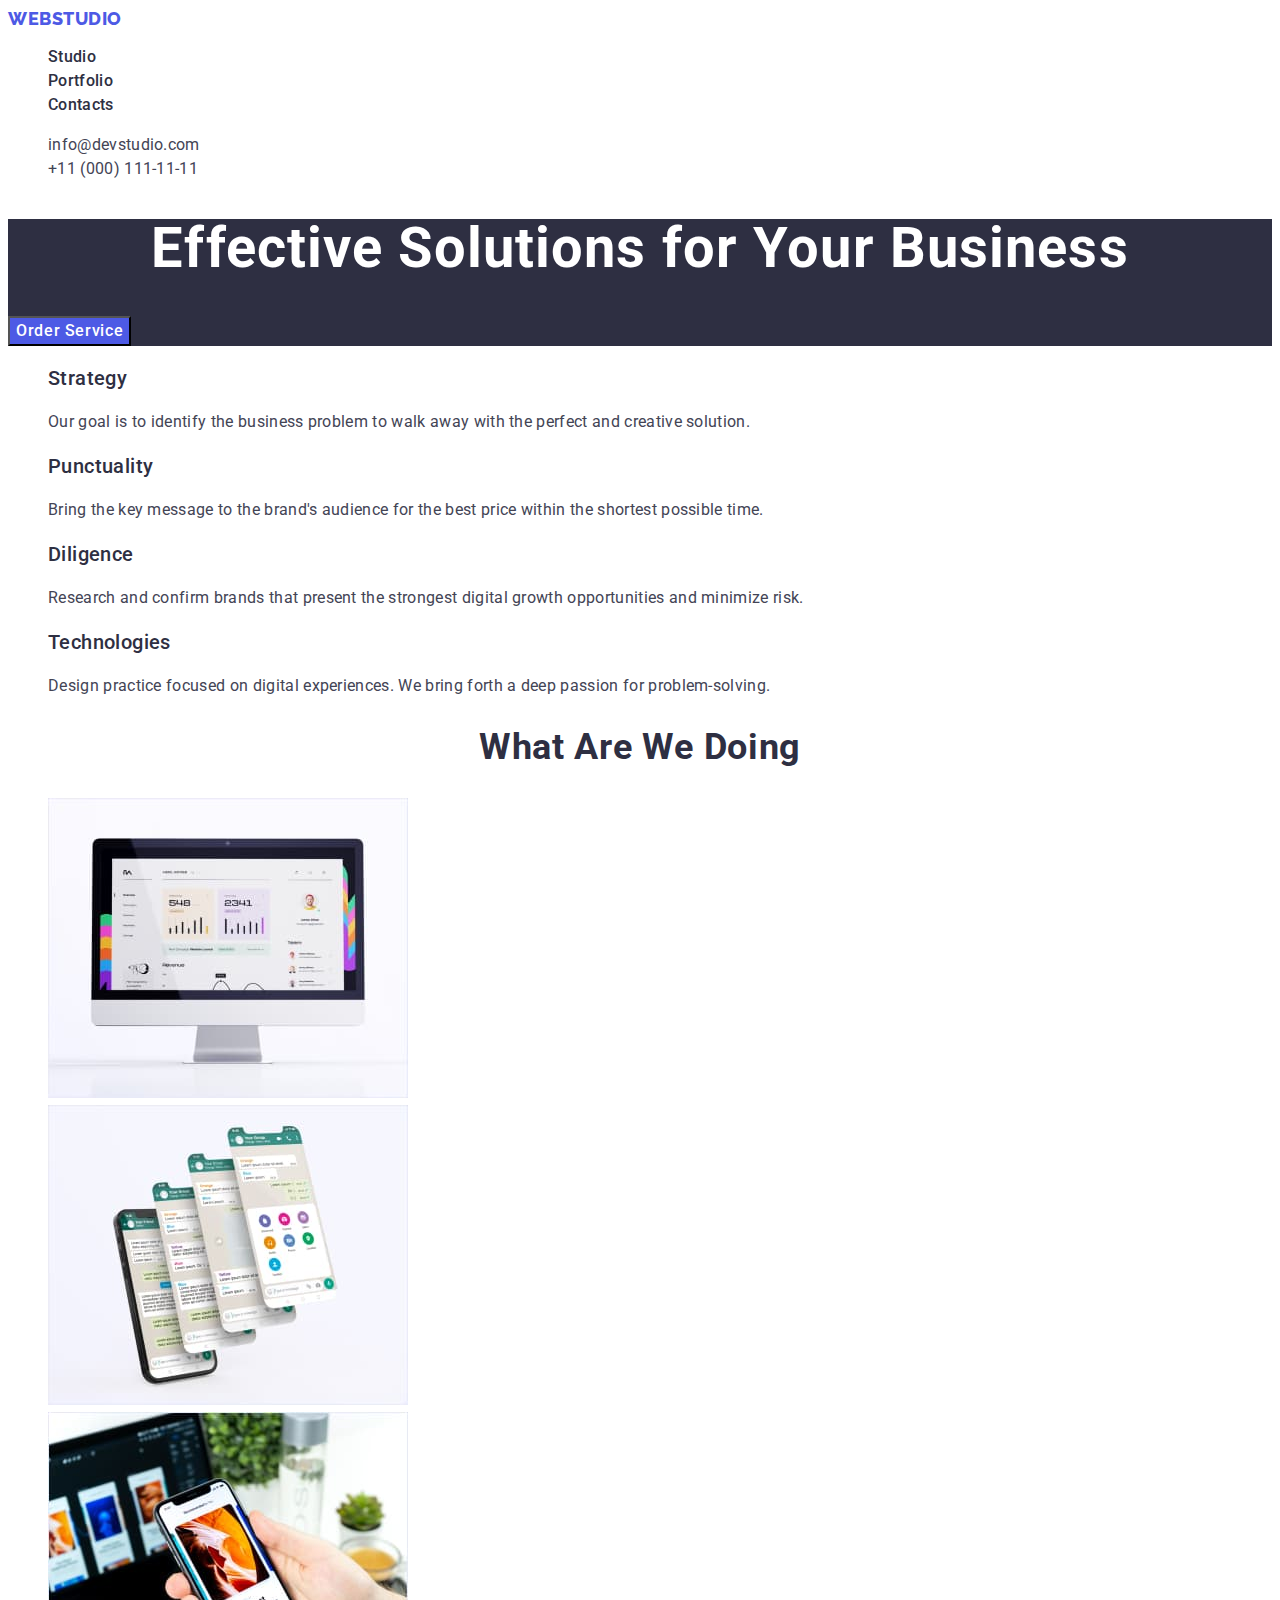
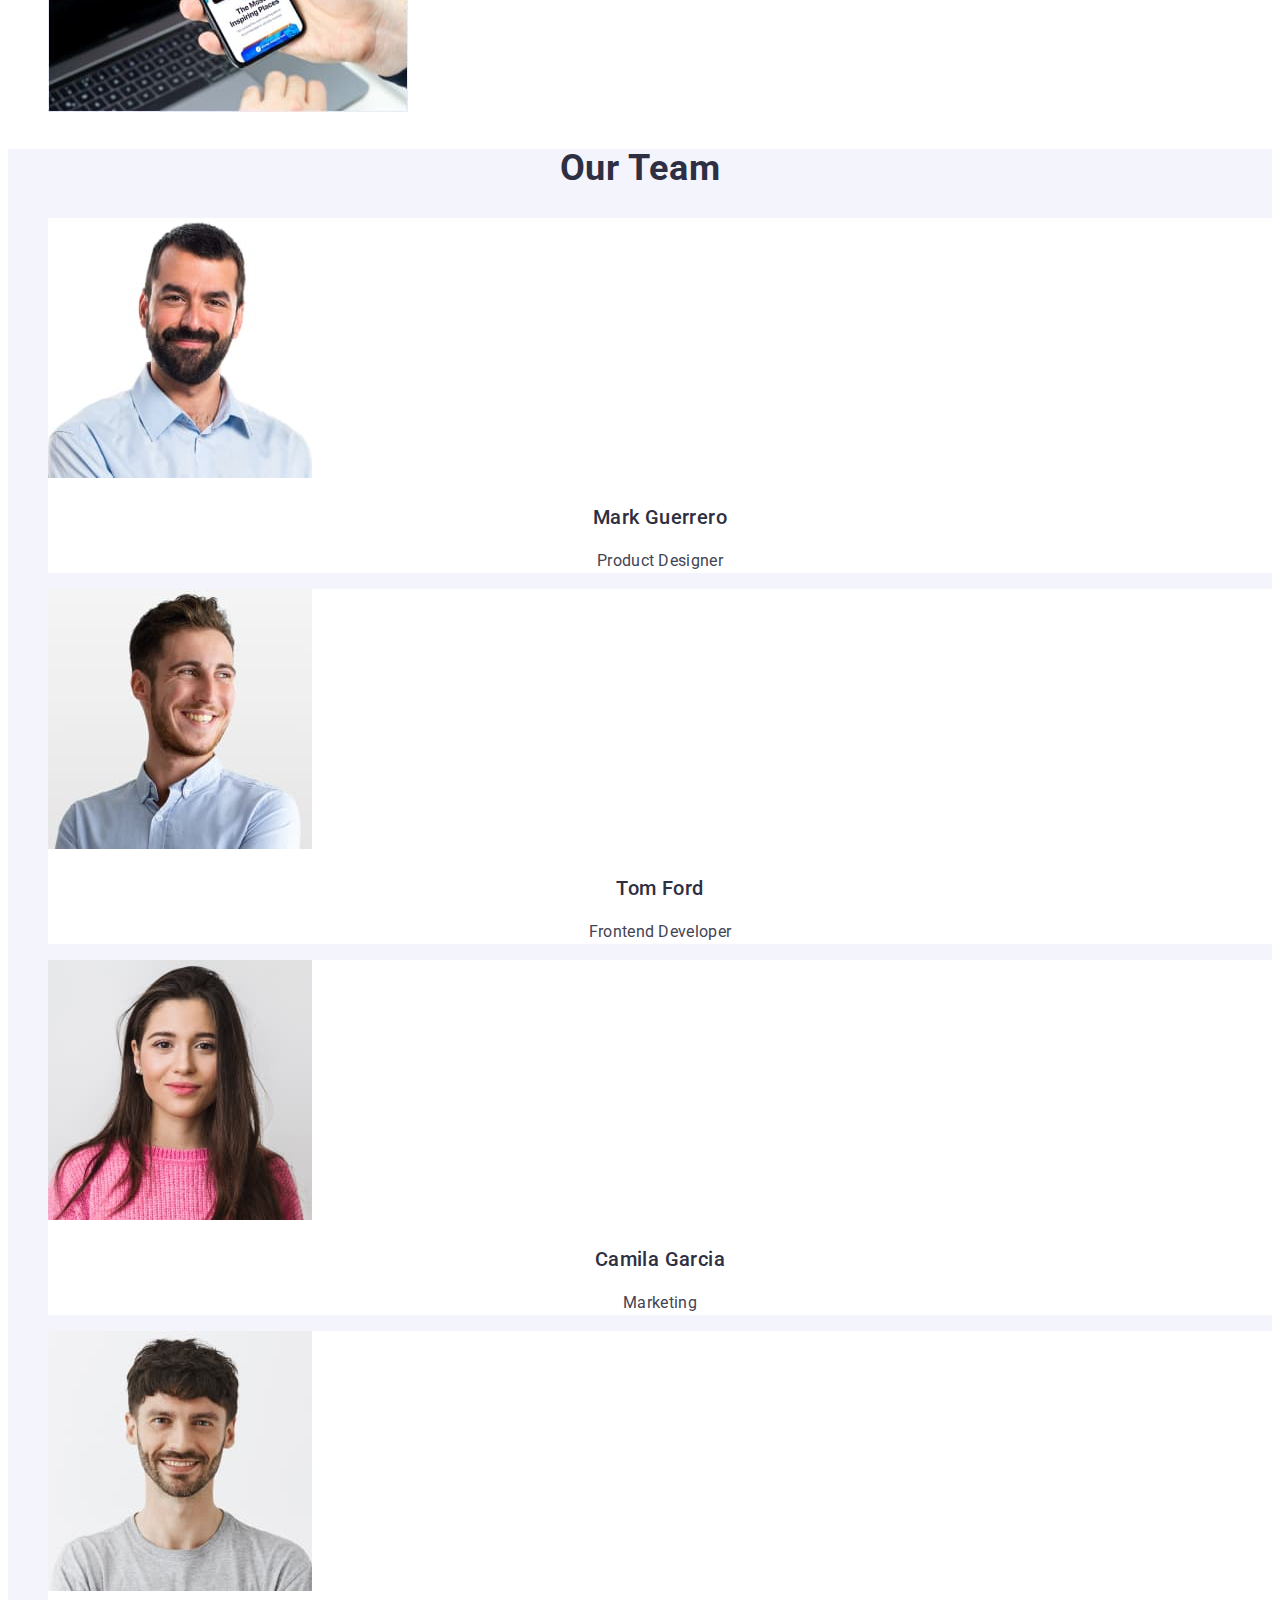
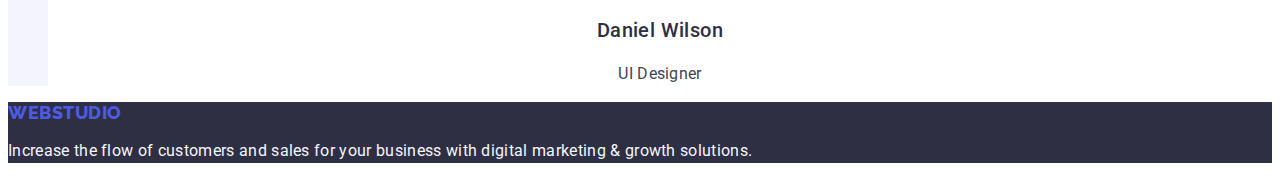
==== commit c9f5cdb5: "HW 2 finish 2" ====
--- a/index.html
+++ b/index.html
@@ -16,8 +16,8 @@
   <body>
     <header class="header">
       <nav>
-        <a href="./index.html" class="link logo"
-          >Web<span class="header-accent">Studio</span></a
+        <a href="./index.html" class="link header-logo"
+          >Web<span">Studio</span></a
         >
         <ul class="list">
           <li><a href="./index.html" class="link nav-link">Studio</a></li>
@@ -27,7 +27,7 @@
           <li><a href="" class="link nav-link">Contacts</a></li>
         </ul>
       </nav>
-      <address>
+      <address class="contact">
         <ul class="list">
           <li>
             <a href="mailto:info@devstudio.com" class="link contact-link"
@@ -48,7 +48,7 @@
         <button type="button" class="hero-btn">Order Service</button>
       </section>
       <section class="features">
-        <h2 hidden>Features</h2>
+        <h2 hidden class="features">Features</h2>
         <ul class="list">
           <li>
             <h3 class="features-title">Strategy</h3>
@@ -112,7 +112,7 @@
       <section class="team">
         <h2 class="team-title">Our Team</h2>
         <ul class="list">
-          <li>
+          <li class="team-item">
             <img
               src="./images/1-team.jpg"
               alt="man with a beard"
@@ -123,7 +123,7 @@
             <h3 class="avatar-title">Mark Guerrero</h3>
             <p class="avatar-text">Product Designer</p>
           </li>
-          <li>
+          <li class="team-item">
             <img
               src="./images/2-team.jpg"
               alt="smiling blond guy"
@@ -134,7 +134,7 @@
             <h3 class="avatar-title">Tom Ford</h3>
             <p class="avatar-text">Frontend Developer</p>
           </li>
-          <li>
+          <li class="team-item">
             <img
               src="./images/3-team.jpg"
               alt="girl with long hair"
@@ -145,7 +145,7 @@
             <h3 class="avatar-title">Camila Garcia</h3>
             <p class="avatar-text">Marketing</p>
           </li>
-          <li>
+          <li class="team-item">
             <img
               src="./images/4-team.jpg"
               alt="smiling brunette guy"
@@ -160,8 +160,8 @@
       </section>
     </main>
     <footer class="footer">
-      <a href="./index.html" class="link logo"
-        >Web<span class="footer-accent">Studio</span></a
+      <a href="./index.html" class="link footer-logo"
+        >Web<span">Studio</span></a
       >
       <p class="footer-text">
         Increase the flow of customers and sales for your business with digital
--- a/css/styles.css
+++ b/css/styles.css
@@ -30,10 +30,10 @@
     text-decoration: none;
 }
 
-/* Logo */
-.logo {
+/* Header */
+.header-logo {
     color: var(--color-iris);
-    font-family: 'Raleway';
+    font-family: 'Raleway', sans-serif;
     font-style: normal;
     font-weight: 800;
     font-size: 18px;
@@ -43,9 +43,7 @@
     letter-spacing: 0.03em;
     text-transform: uppercase;
 }
-
-/* Header */
-.header-accent {
+.header-logo > samp {
     color: var(--color-navy-blue);
 }
 .nav-link {
@@ -55,6 +53,9 @@
     font-weight: 500;
     font-size: 16px;
     line-height: 1.5;
+}
+.contact {
+    font-style: normal
 }
 .contact-link {
     color: var(--color-slate);
@@ -80,10 +81,12 @@
     font-size: 56px;
     line-height: 1.07;
     text-align: center;
+    letter-spacing: 0.02em
 }
 .hero-btn {
     color: var(--color-white);
     background-color: var(--color-iris);
+    font-family: "Roboto", sans-serif;
     font-weight: 500;
     font-size: 16px;
     line-height: 1.5;
@@ -102,6 +105,7 @@
     font-weight: 500;
     font-size: 20px;
     line-height: 1.2;
+    letter-spacing: 0.02em
 }
 
 /* H2 */
@@ -113,6 +117,14 @@
 line-height: 1.11;
 text-align: center;
 text-transform: capitalize;
+letter-spacing: 0.02em;
+}
+/* Team */
+.team {
+    background-color: var(--color-cloud);
+}
+.team-item {
+    background-color: var(--color-white);
 }
 
 /* H3 */
@@ -122,6 +134,7 @@
     font-weight: 500;
     font-size: 20px;
     line-height: 1.2;
+    letter-spacing: 0.02em
 }
 .avatar-title,
 .avatar-text {
@@ -131,8 +144,8 @@
 /* Portfolio filter btn */
 .filter-btn {
     color: var(--color-iris);
-    background-color: var(--color-cornflower);
-    font-family: 'Roboto';
+    background-color: var(--color-cloud);
+    font-family: 'Roboto', sans-serif;
     font-style: normal;
     font-weight: 500;
     font-size: 16px;
@@ -153,7 +166,19 @@
 .footer {
     background-color: var(--color-navy-blue);
 }
-.footer-accent {
+.footer-logo {
+    color: var(--color-iris);
+    font-family: 'Raleway', sans-serif;
+    font-style: normal;
+    font-weight: 800;
+    font-size: 18px;
+    line-height: 1.17;
+    display: flex;
+    align-items: center;
+    letter-spacing: 0.03em;
+    text-transform: uppercase;
+}
+.footer-logo > span {
     color: var(--color-white);
 }
 .footer-text {
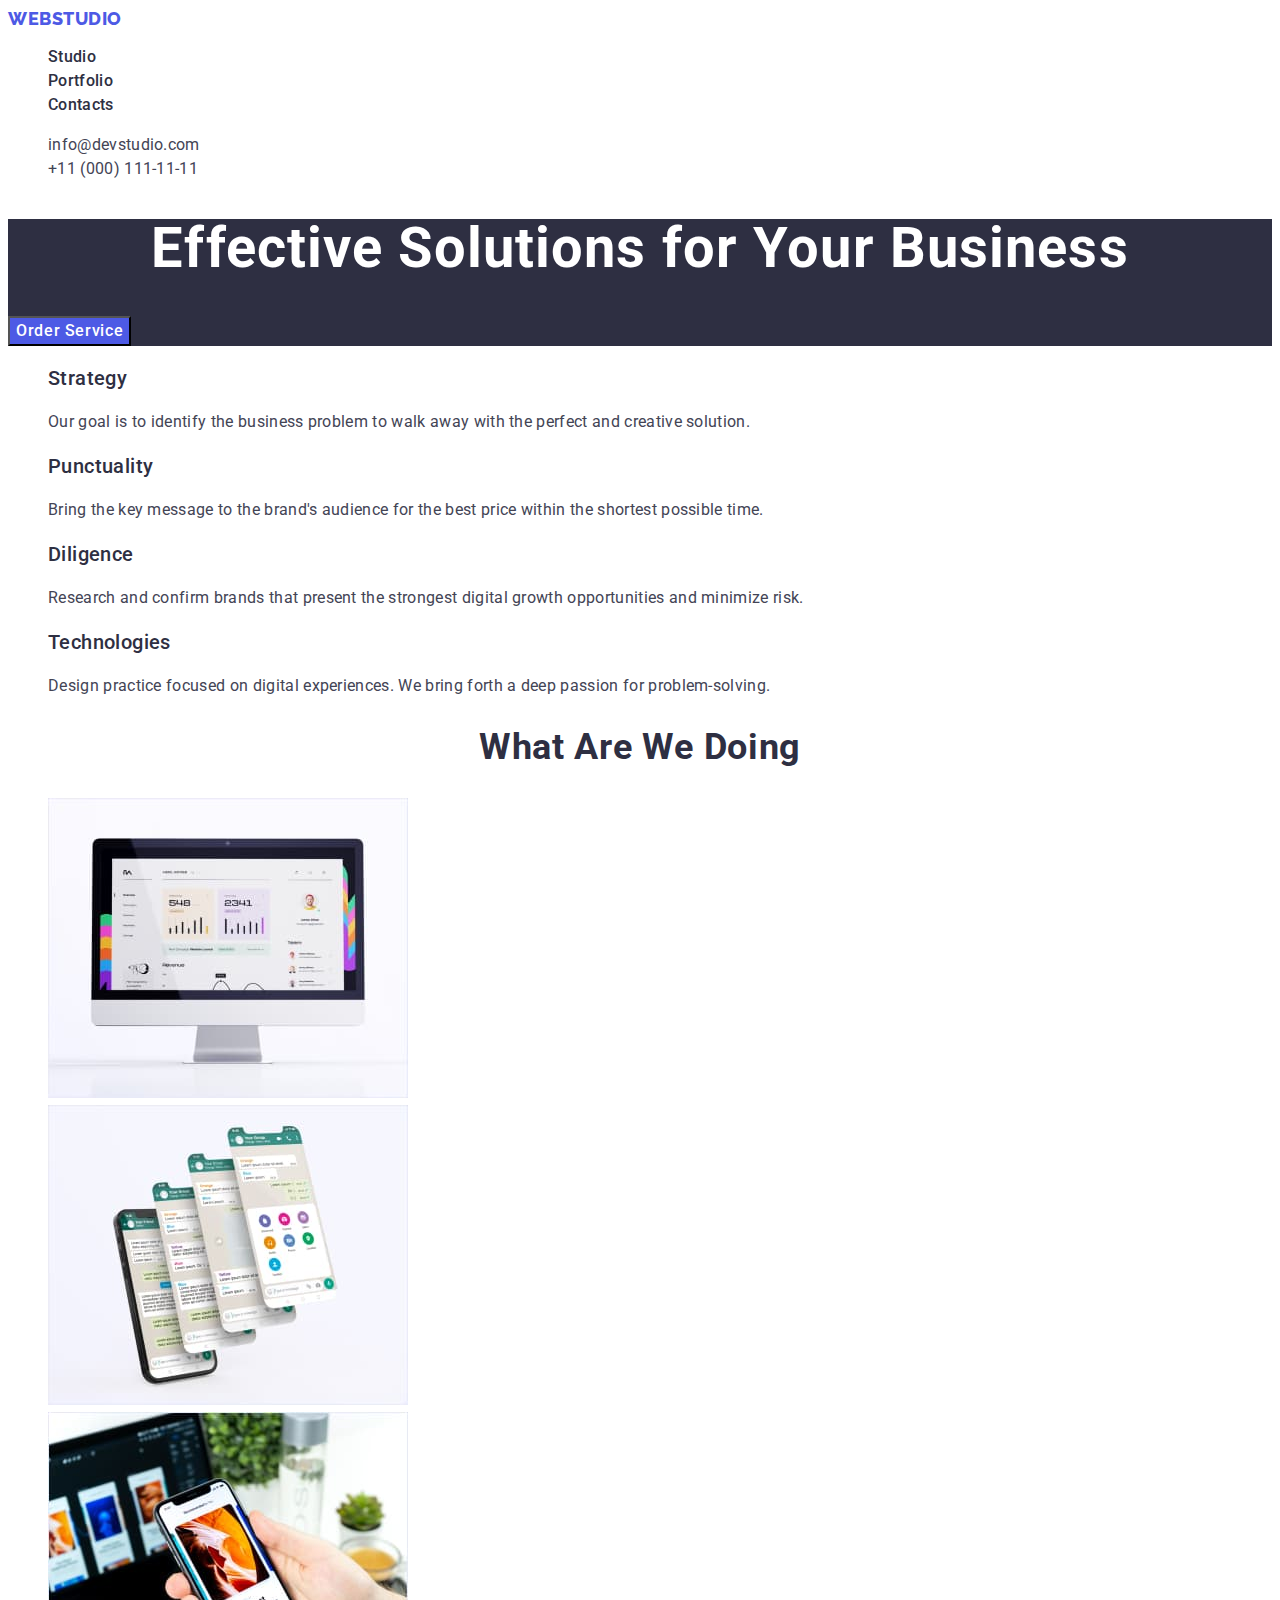
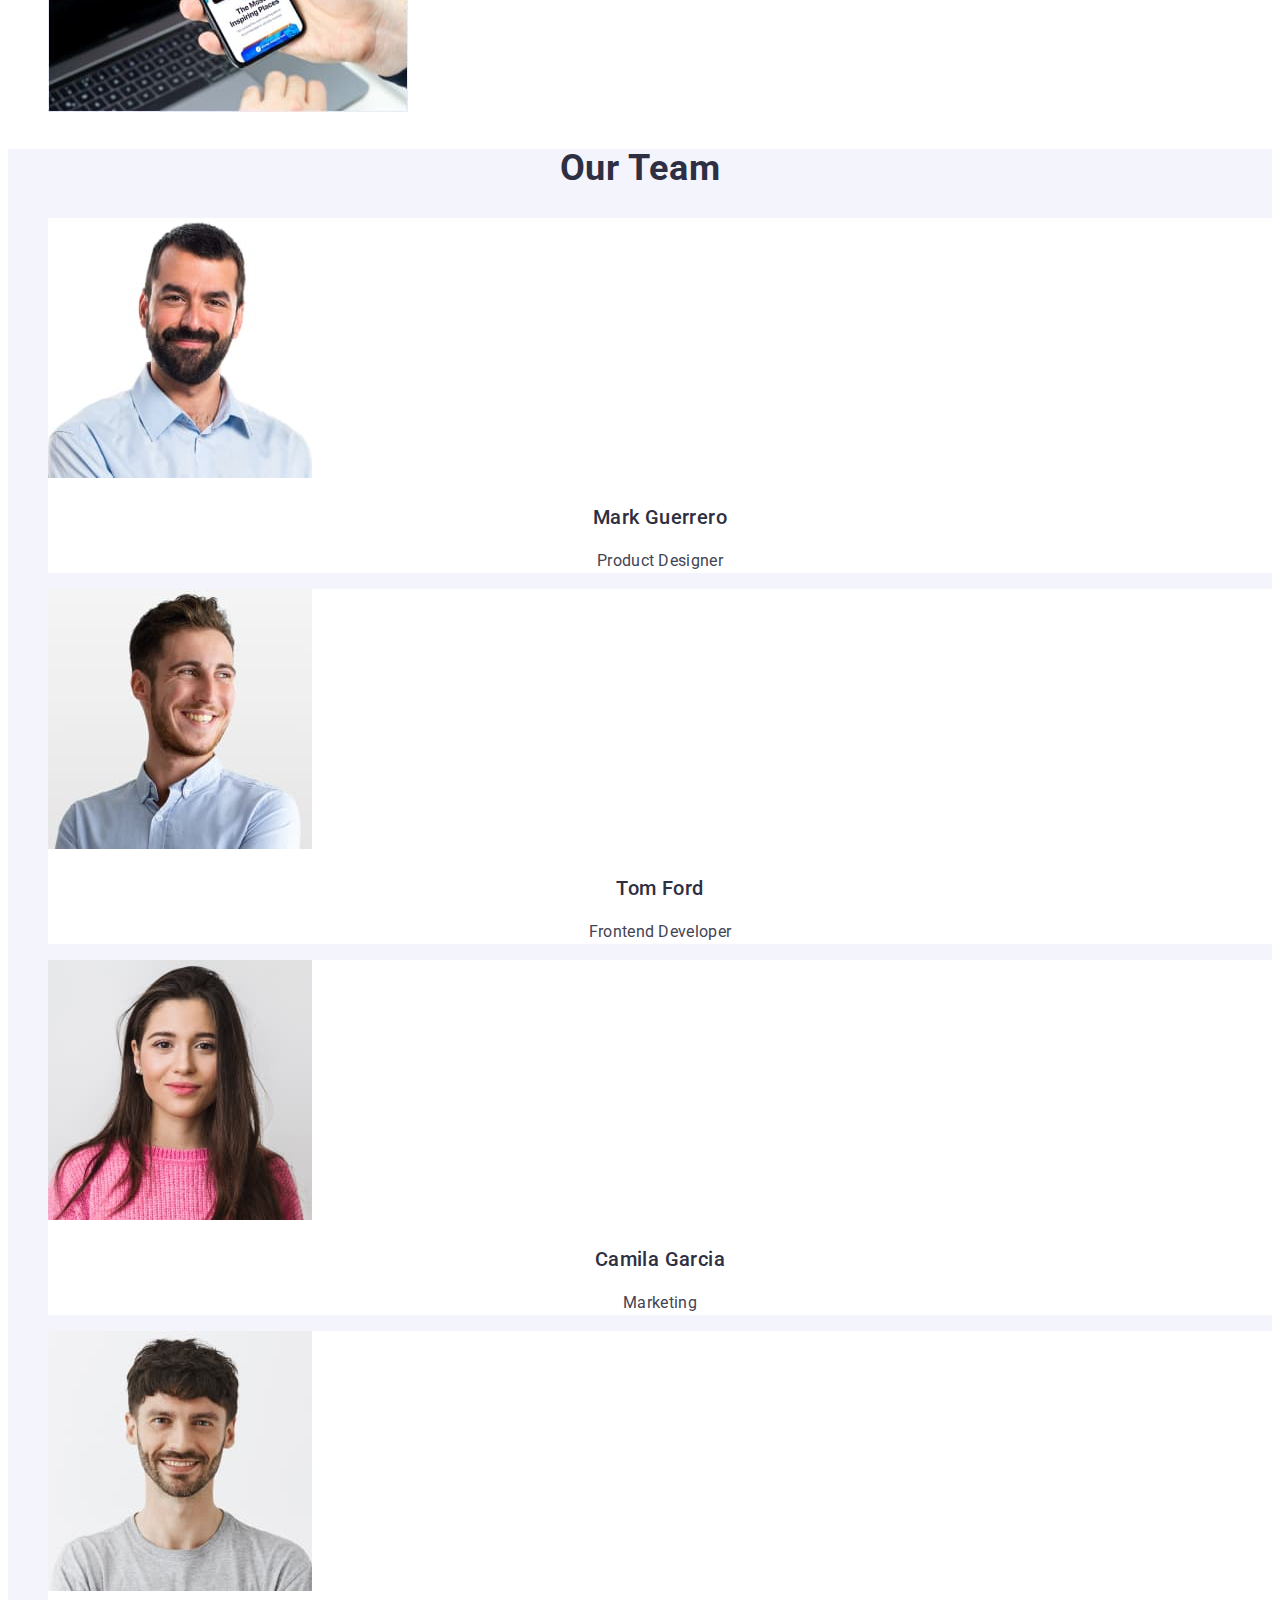
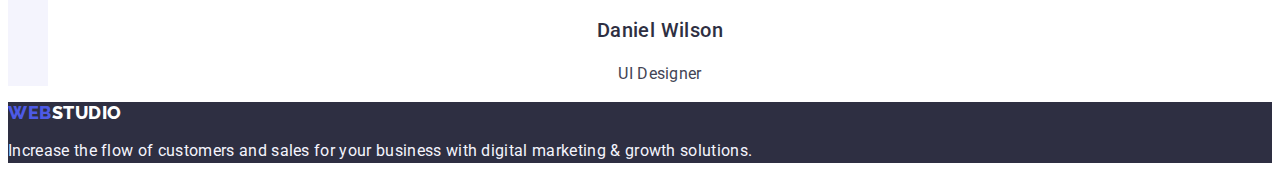
==== commit af5a63b5: "HW 2 finish 3" ====
--- a/index.html
+++ b/index.html
@@ -17,7 +17,7 @@
     <header class="header">
       <nav>
         <a href="./index.html" class="link header-logo"
-          >Web<span">Studio</span></a
+          >Web<span>Studio</span></a
         >
         <ul class="list">
           <li><a href="./index.html" class="link nav-link">Studio</a></li>
@@ -160,9 +160,7 @@
       </section>
     </main>
     <footer class="footer">
-      <a href="./index.html" class="link footer-logo"
-        >Web<span">Studio</span></a
-      >
+      <a href="./index.html" class="link footer-logo">Web<span>Studio</span></a>
       <p class="footer-text">
         Increase the flow of customers and sales for your business with digital
         marketing & growth solutions.
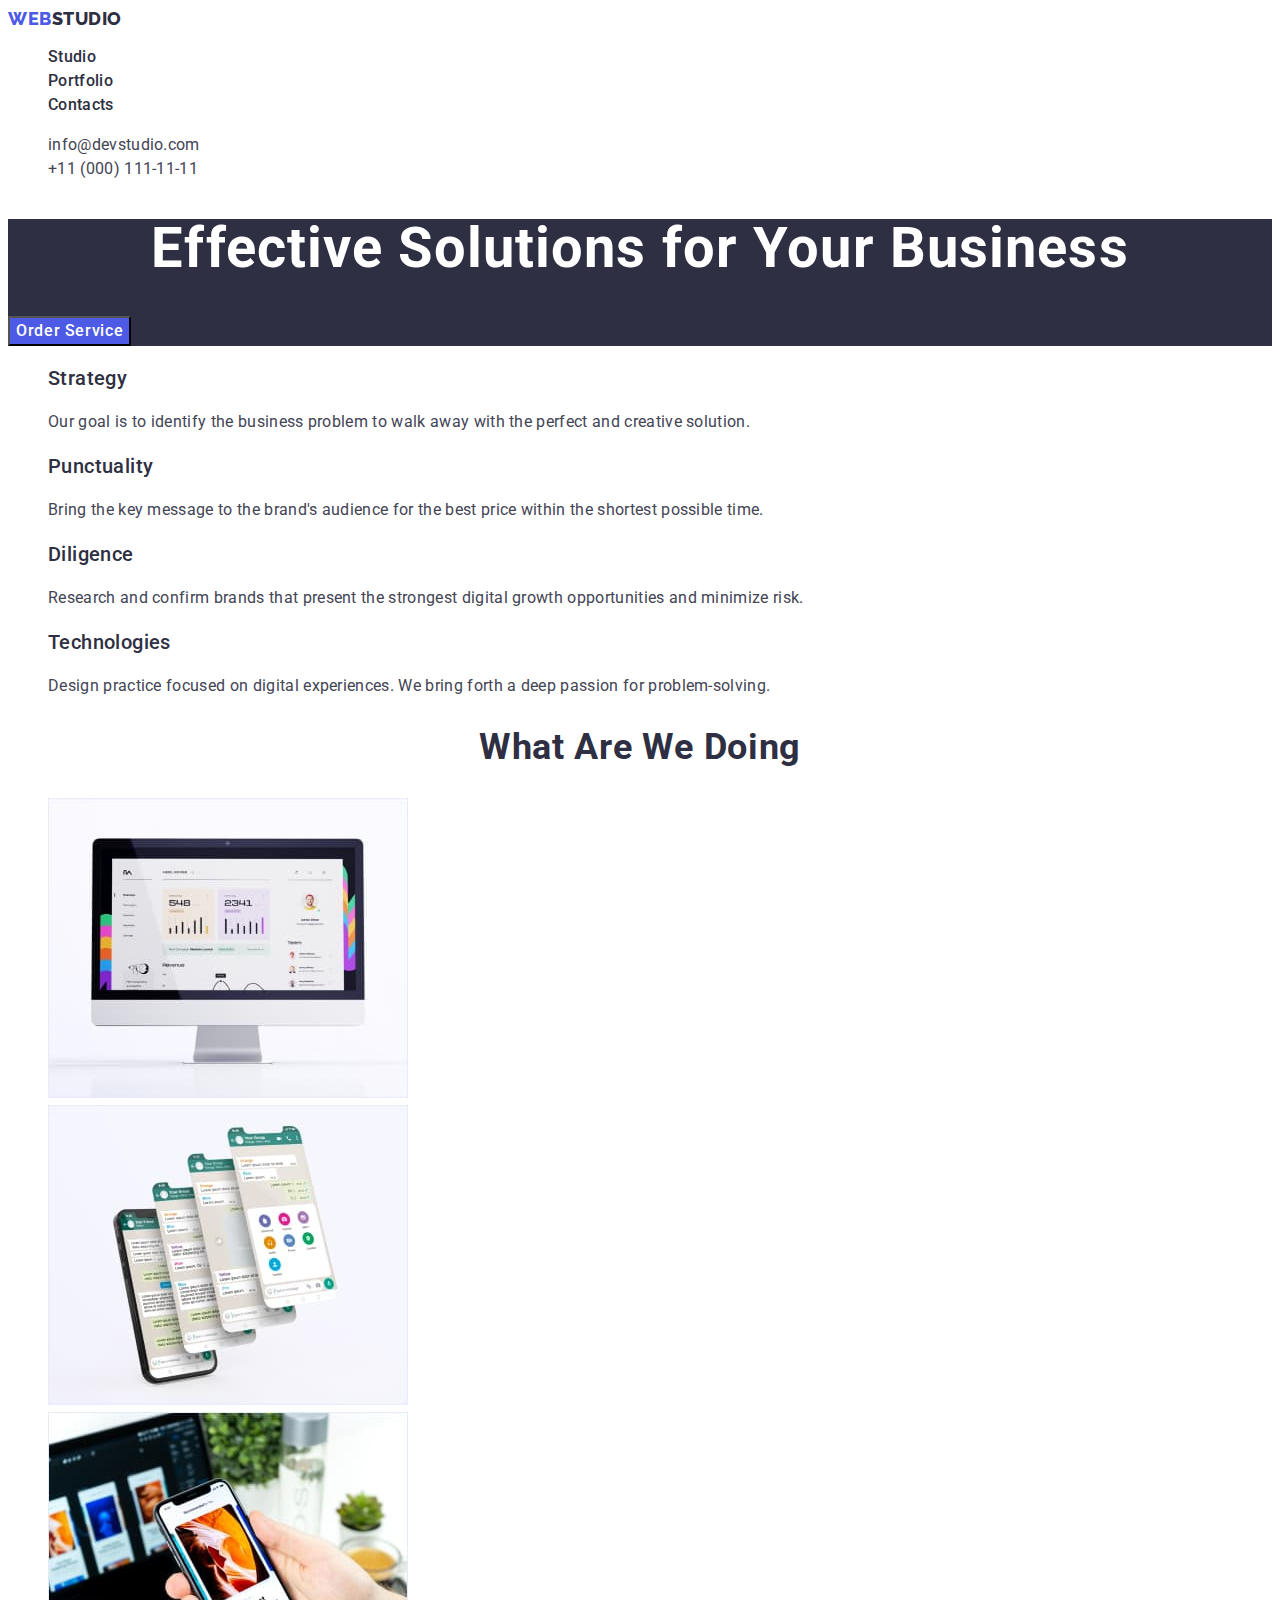
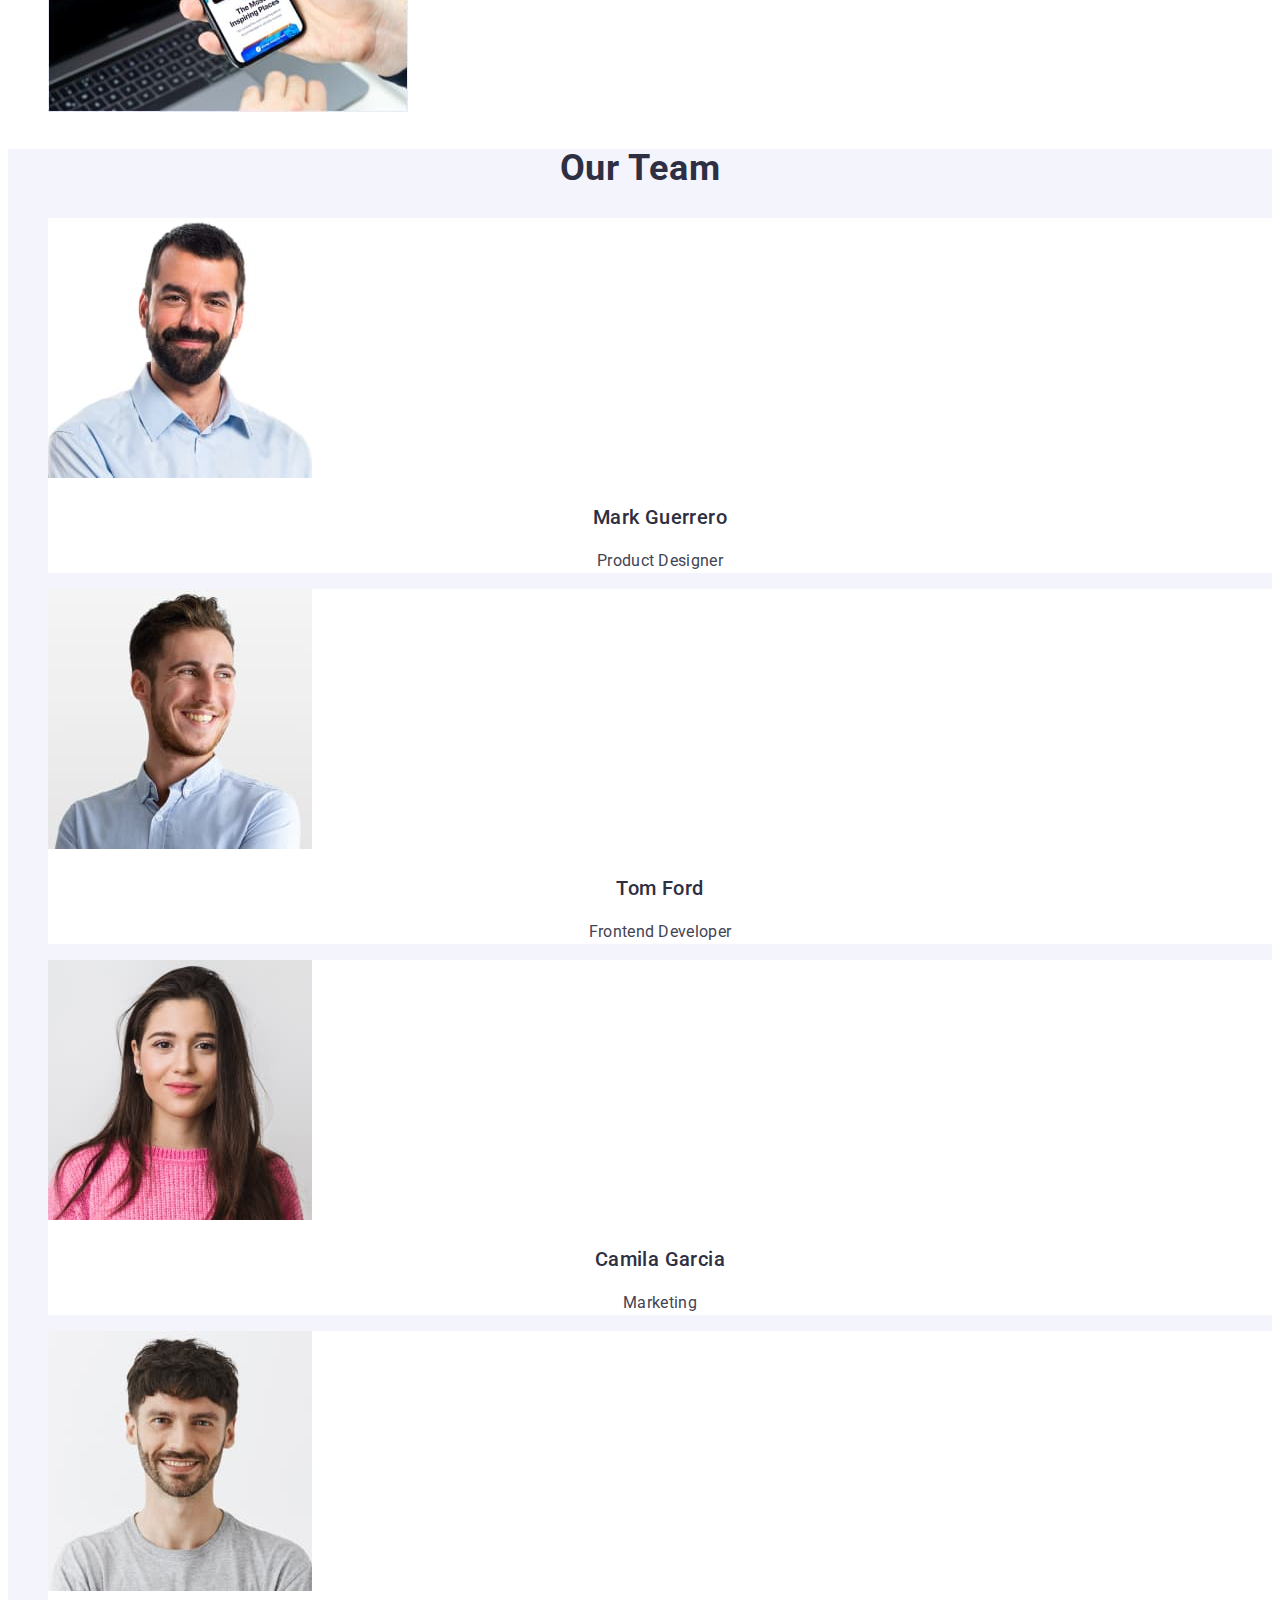
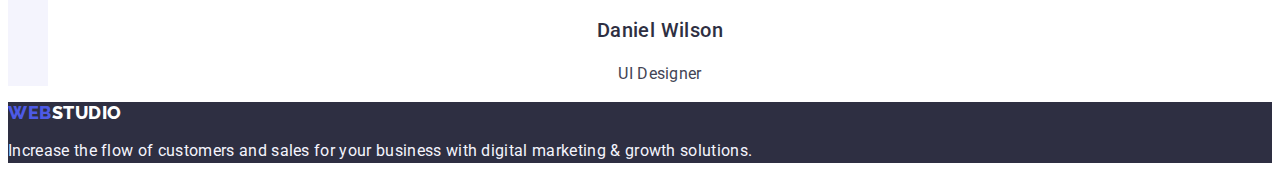
==== commit e000548a: "hw2 finish 4" ====
--- a/index.html
+++ b/index.html
@@ -17,7 +17,7 @@
     <header class="header">
       <nav>
         <a href="./index.html" class="link header-logo"
-          >Web<span>Studio</span></a
+          >Web<span class="color">Studio</span></a
         >
         <ul class="list">
           <li><a href="./index.html" class="link nav-link">Studio</a></li>
@@ -160,7 +160,9 @@
       </section>
     </main>
     <footer class="footer">
-      <a href="./index.html" class="link footer-logo">Web<span>Studio</span></a>
+      <a href="./index.html" class="link footer-logo"
+        >Web<span class="color">Studio</span></a
+      >
       <p class="footer-text">
         Increase the flow of customers and sales for your business with digital
         marketing & growth solutions.
--- a/css/styles.css
+++ b/css/styles.css
@@ -43,7 +43,7 @@
     letter-spacing: 0.03em;
     text-transform: uppercase;
 }
-.header-logo > samp {
+.header-logo .color {
     color: var(--color-navy-blue);
 }
 .nav-link {
@@ -178,7 +178,7 @@
     letter-spacing: 0.03em;
     text-transform: uppercase;
 }
-.footer-logo > span {
+.footer-logo .color {
     color: var(--color-white);
 }
 .footer-text {
